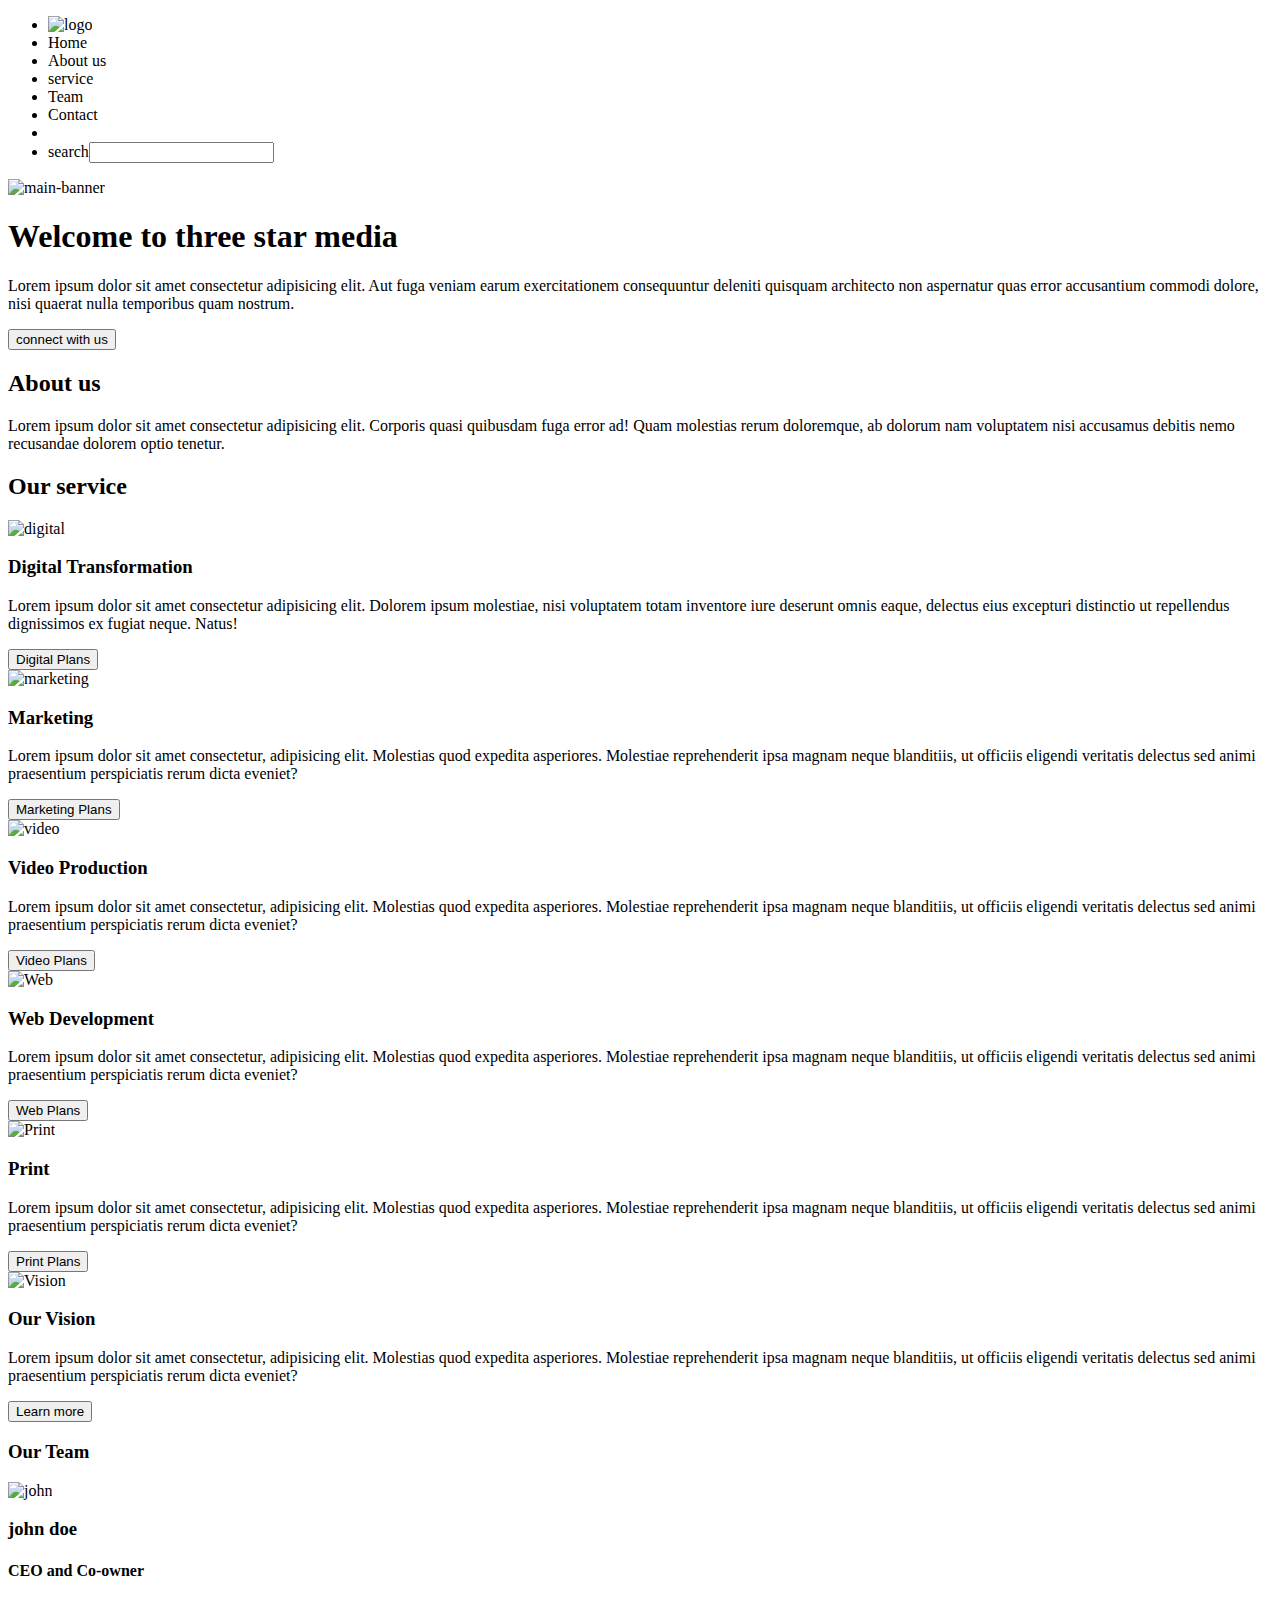
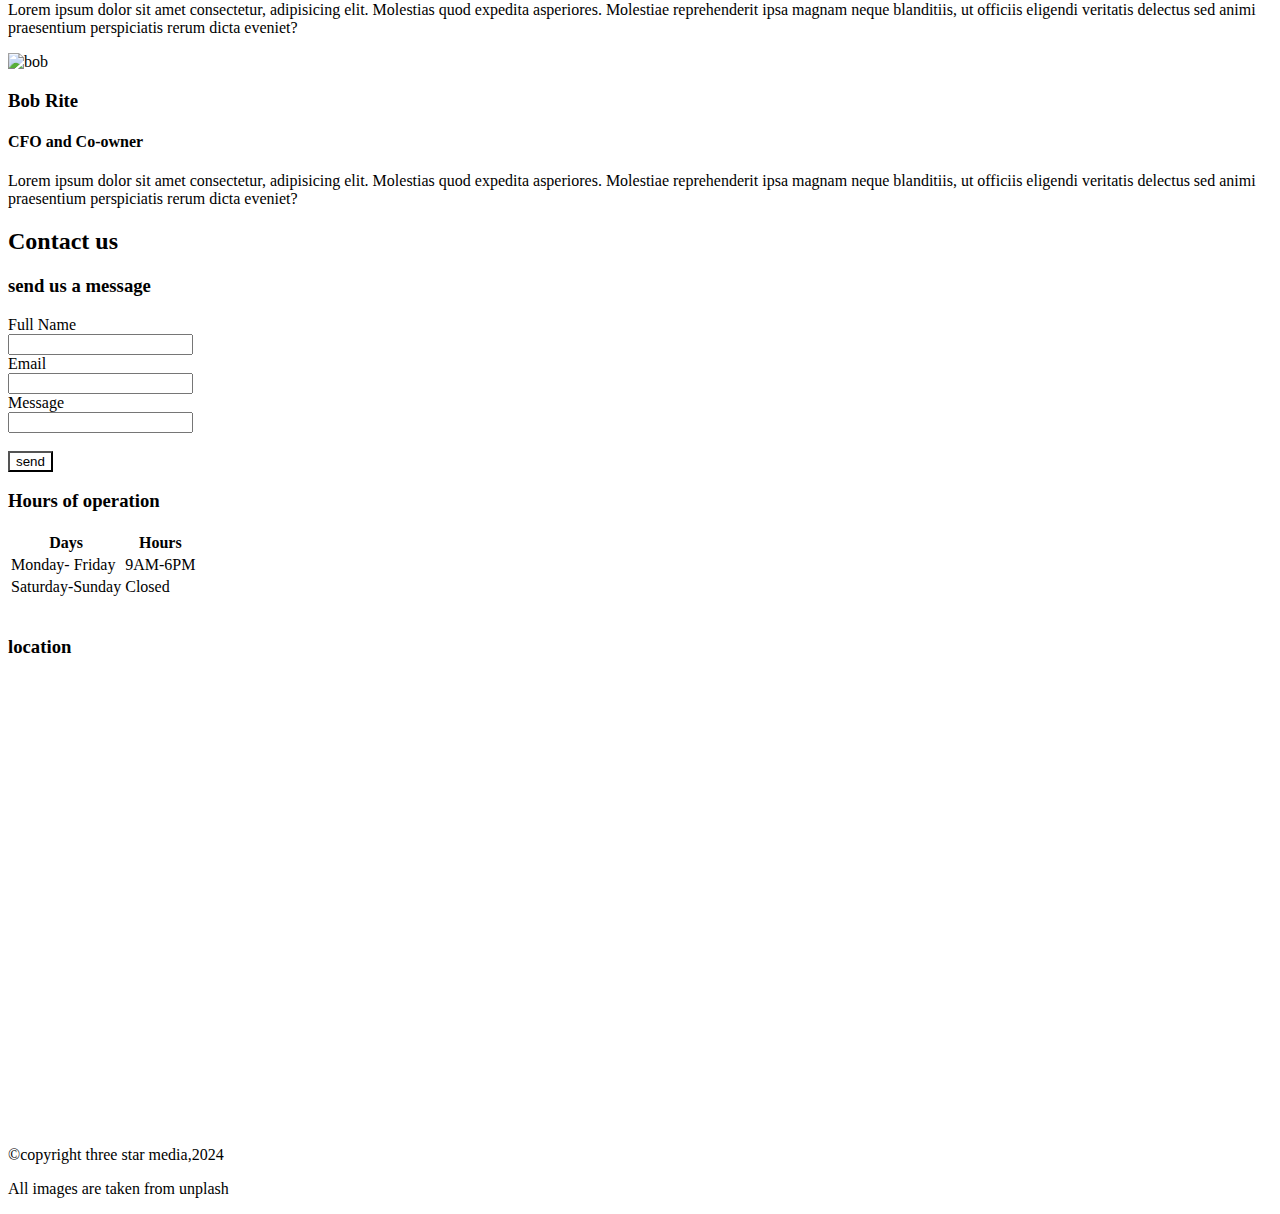
==== final-project/index.html @ bf420caa "rename folder" ====
<!DOCTYPE html>
<html lang="en">
<head>
    <meta charset="UTF-8">
    <meta name="viewport" content="width=device-width, initial-scale=1.0">
    <title>Final project</title>
    <link rel="stylesheet" href="css/main.css">
</head>
<body>
    <nav>
        <ul>
            <li><img src="images/logo.png" alt="logo"></li>
            <li>Home</li>
            <li>About us</li>
            <li>service</li>
            <li>Team</li>
            <li>Contact<li>
            <li><form><div><label for="search">search</label><input type="text" id="search" name="search"><br></div></form><i class="fa-solid fa-magnifying-glass"></i></li>    
        </ul>
    </nav>
    <img src="images/main-banner.jpg" alt="main-banner">
    <header>
        <h1>Welcome to three star media</h1>
        <p>Lorem ipsum dolor sit amet consectetur adipisicing elit. 
            Aut fuga veniam earum exercitationem consequuntur deleniti quisquam architecto non aspernatur quas error accusantium commodi dolore, nisi quaerat nulla temporibus quam nostrum.</p>
            <button type="button">connect with us</button>

            </header>
            <h2>About us</h2>
            <p>Lorem ipsum dolor sit amet consectetur adipisicing elit. Corporis quasi quibusdam fuga error ad! Quam molestias rerum doloremque,
                 ab dolorum nam voluptatem nisi accusamus debitis nemo recusandae dolorem optio tenetur.</p>

                 <h2>Our service</h2>
                <div class="wrapper">
                    <img src="images/digital.jpg" alt="digital">
            <h3>Digital Transformation</h3>
               <p>Lorem ipsum dolor sit amet consectetur adipisicing elit. Dolorem ipsum molestiae, nisi voluptatem totam inventore iure deserunt omnis eaque, 
                delectus eius excepturi distinctio ut repellendus dignissimos ex fugiat neque. Natus!</p>  
                <button type="button">Digital Plans</button>
                </div>

        <div class="wrapper">
                <img src="images/marketing.jpg" alt="marketing">
               <h3>Marketing</h3>
            <p>Lorem ipsum dolor sit amet consectetur, adipisicing elit. Molestias quod expedita asperiores. Molestiae reprehenderit ipsa magnam neque blanditiis, 
                ut officiis eligendi veritatis delectus sed animi praesentium perspiciatis rerum dicta eveniet?</p>
                <button type="button">Marketing Plans</button>
        </div>

                <div class="wrapper">
                    <img src="images/video.jpg" alt="video">
                   <h3>Video Production</h3>
                <p>Lorem ipsum dolor sit amet consectetur, adipisicing elit. Molestias quod expedita asperiores. Molestiae reprehenderit ipsa magnam neque blanditiis, 
                    ut officiis eligendi veritatis delectus sed animi praesentium perspiciatis rerum dicta eveniet?</p>
                    <button type="button">Video Plans</button>
                </div>

                    <div class="wrapper">
                        <img src="images/web.jpg" alt="Web">
                       <h3>Web Development</h3>
                    <p>Lorem ipsum dolor sit amet consectetur, adipisicing elit. Molestias quod expedita asperiores. Molestiae reprehenderit ipsa magnam neque blanditiis, 
                        ut officiis eligendi veritatis delectus sed animi praesentium perspiciatis rerum dicta eveniet?</p>
                        <button type="button">Web Plans</button>
                    </div>



             <div class="wrapper">
              <img src="images/print.jpg" alt="Print">
                           <h3>Print</h3>
                        <p>Lorem ipsum dolor sit amet consectetur, adipisicing elit. Molestias quod expedita asperiores. Molestiae reprehenderit ipsa magnam neque blanditiis, 
                            ut officiis eligendi veritatis delectus sed animi praesentium perspiciatis rerum dicta eveniet?</p>
                            <button type="button">Print Plans</button>
             </div>

              <div class="wrapper">
                <img src="images/vision.jpg" alt="Vision">
                     <h3>Our Vision</h3>
                    <p>Lorem ipsum dolor sit amet consectetur, adipisicing elit. Molestias quod expedita asperiores. Molestiae reprehenderit ipsa magnam neque blanditiis, 
                    ut officiis eligendi veritatis delectus sed animi praesentium perspiciatis rerum dicta eveniet?</p>
                    <button type="button">Learn more</button>
              </div>

                    <div class="wrapper">
                        <h3>Our Team</h3>
                    </div>
                        <img src="images/john.jpg" alt="john">
                             <h3>john doe</h3>
                             <h4>CEO and Co-owner</h4>
                            <p>Lorem ipsum dolor sit amet consectetur, adipisicing elit. Molestias quod expedita asperiores. Molestiae reprehenderit ipsa magnam neque blanditiis, 
                            ut officiis eligendi veritatis delectus sed animi praesentium perspiciatis rerum dicta eveniet?</p>
        
                            <div class="wrapper">
                                <img src="images/bob.jpg" alt="bob">
                                     <h3>Bob Rite</h3>
                                     <h4>CFO and Co-owner</h4>
                                    <p>Lorem ipsum dolor sit amet consectetur, adipisicing elit. Molestias quod expedita asperiores. Molestiae reprehenderit ipsa magnam neque blanditiis, 
                                    ut officiis eligendi veritatis delectus sed animi praesentium perspiciatis rerum dicta eveniet?</p>
                            </div>
                            <main>
                                <section>

                                    <h2>Contact us</h2>
                                    <h3>send us a message</h3>
                                    <div class="wrapper">
                                        <form>
                                            <div>
                                                <label for="name">Full Name</label>
                                                <br>
                                                <input type="text" id="name" name="yourname">
                                            </div>
                                            <div>
                                                <label for="email">Email</label>
                                                <br>
                                                <input type="text" id="email" name="email">
                                            </div>
                                            <div>
                                                <label for="message">Message</label>
                                                <br>
                                                <input type="text" id="message" name="message">
                                            </div>
                                            <br>
                                            <div class="button">
                                                <button class="send button" style="background-color: transparent;">send</button>
                                            </div>
                                        </form>
                                    </div>
                                    <h3>Hours of operation</h3>
                                    <div class="wrapper">
                                        <table class="tables">
                                            <tr class="new">
                                                <th>Days</th>
                                                <th>Hours</th>
                                            </tr>
                                            <tr class="old">
                                                <td>Monday- Friday</td>
                                                <td>9AM-6PM</td>
                                            </tr>
                                            <tr class="gold">
                                                <td>Saturday-Sunday</td>
                                                <td>Closed</td>
                                            </tr>
                                        </table>
                                    </div>
                                    <br>
                                    <h3>location</h3>
                                    <iframe src="https://www.google.com/maps/embed?pb=!1m18!1m12!1m3!1d16995.763044579322!2d-75.77618993224837!3d45.34863589771853!2m3!1f0!2f0!3f0!3m2!1i1024!2i768!4f13.1!3m3!1m2!1s0x4cce0718cc4a6ad7%3A0xc6cc467725843e2b!2sAlgonquin%20College%20-%20Ottawa%20Campus!5e0!3m2!1sen!2sca!4v1712256938266!5m2!1sen!2sca" width="600" height="450" style="border:0;" allowfullscreen="" loading="lazy" referrerpolicy="no-referrer-when-downgrade"></iframe>
                                </section>
                            </main>
                            <footer>
                                <p>&copy;copyright three star media,2024</p>
                                <p>All images are taken from unplash</p>
                            </footer>               
</body>
</html>
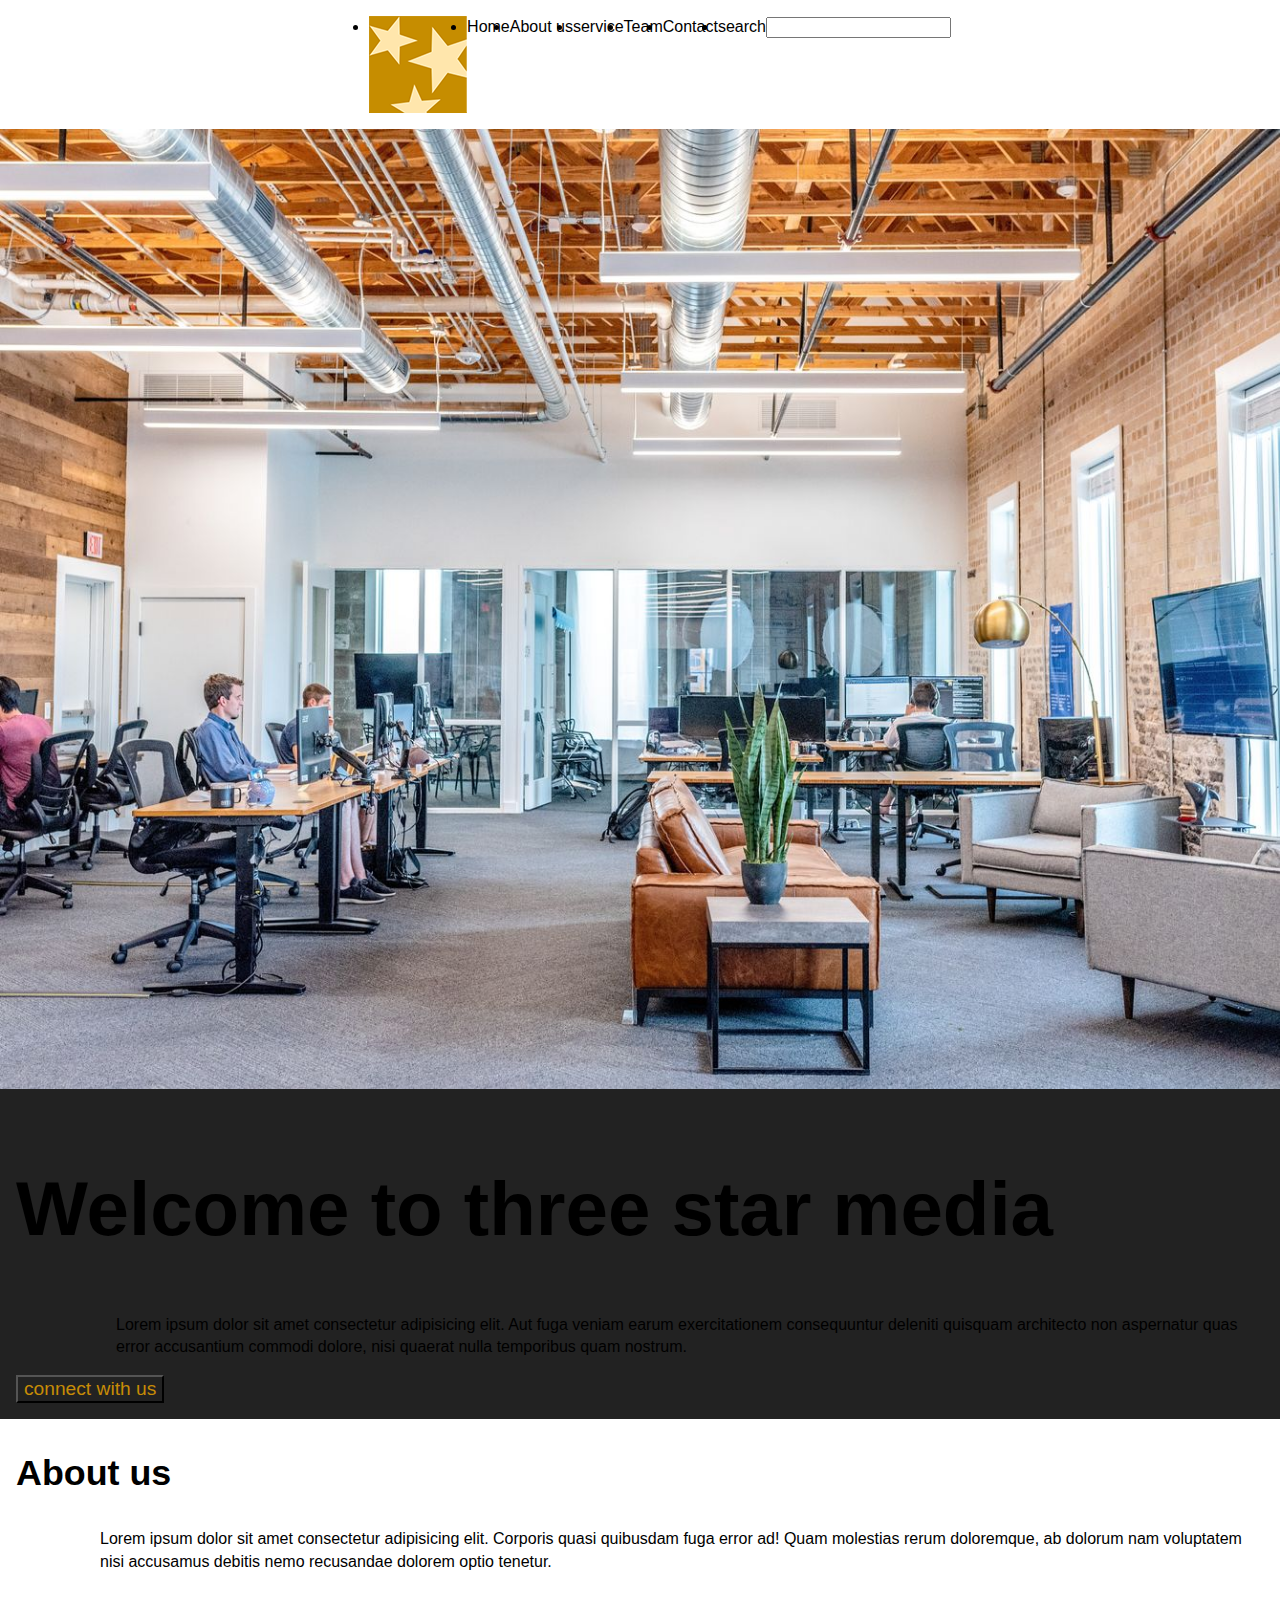
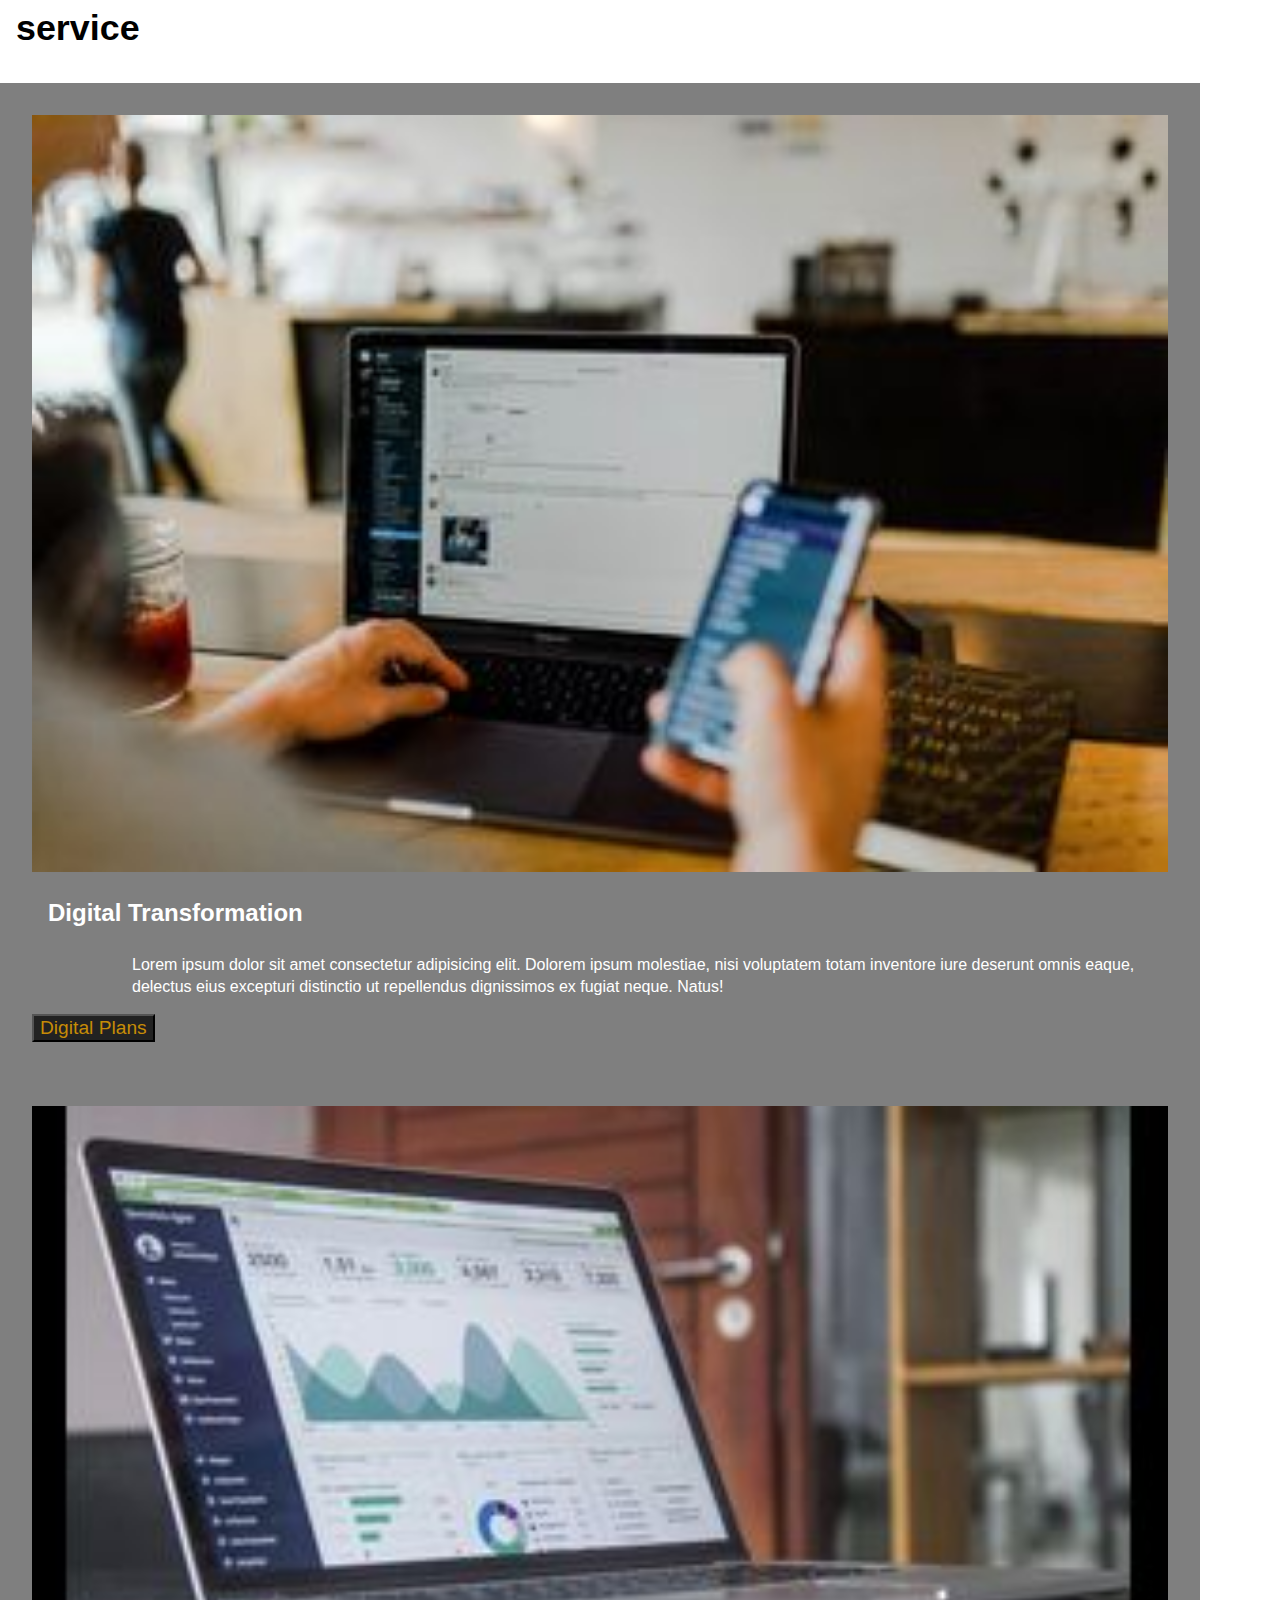
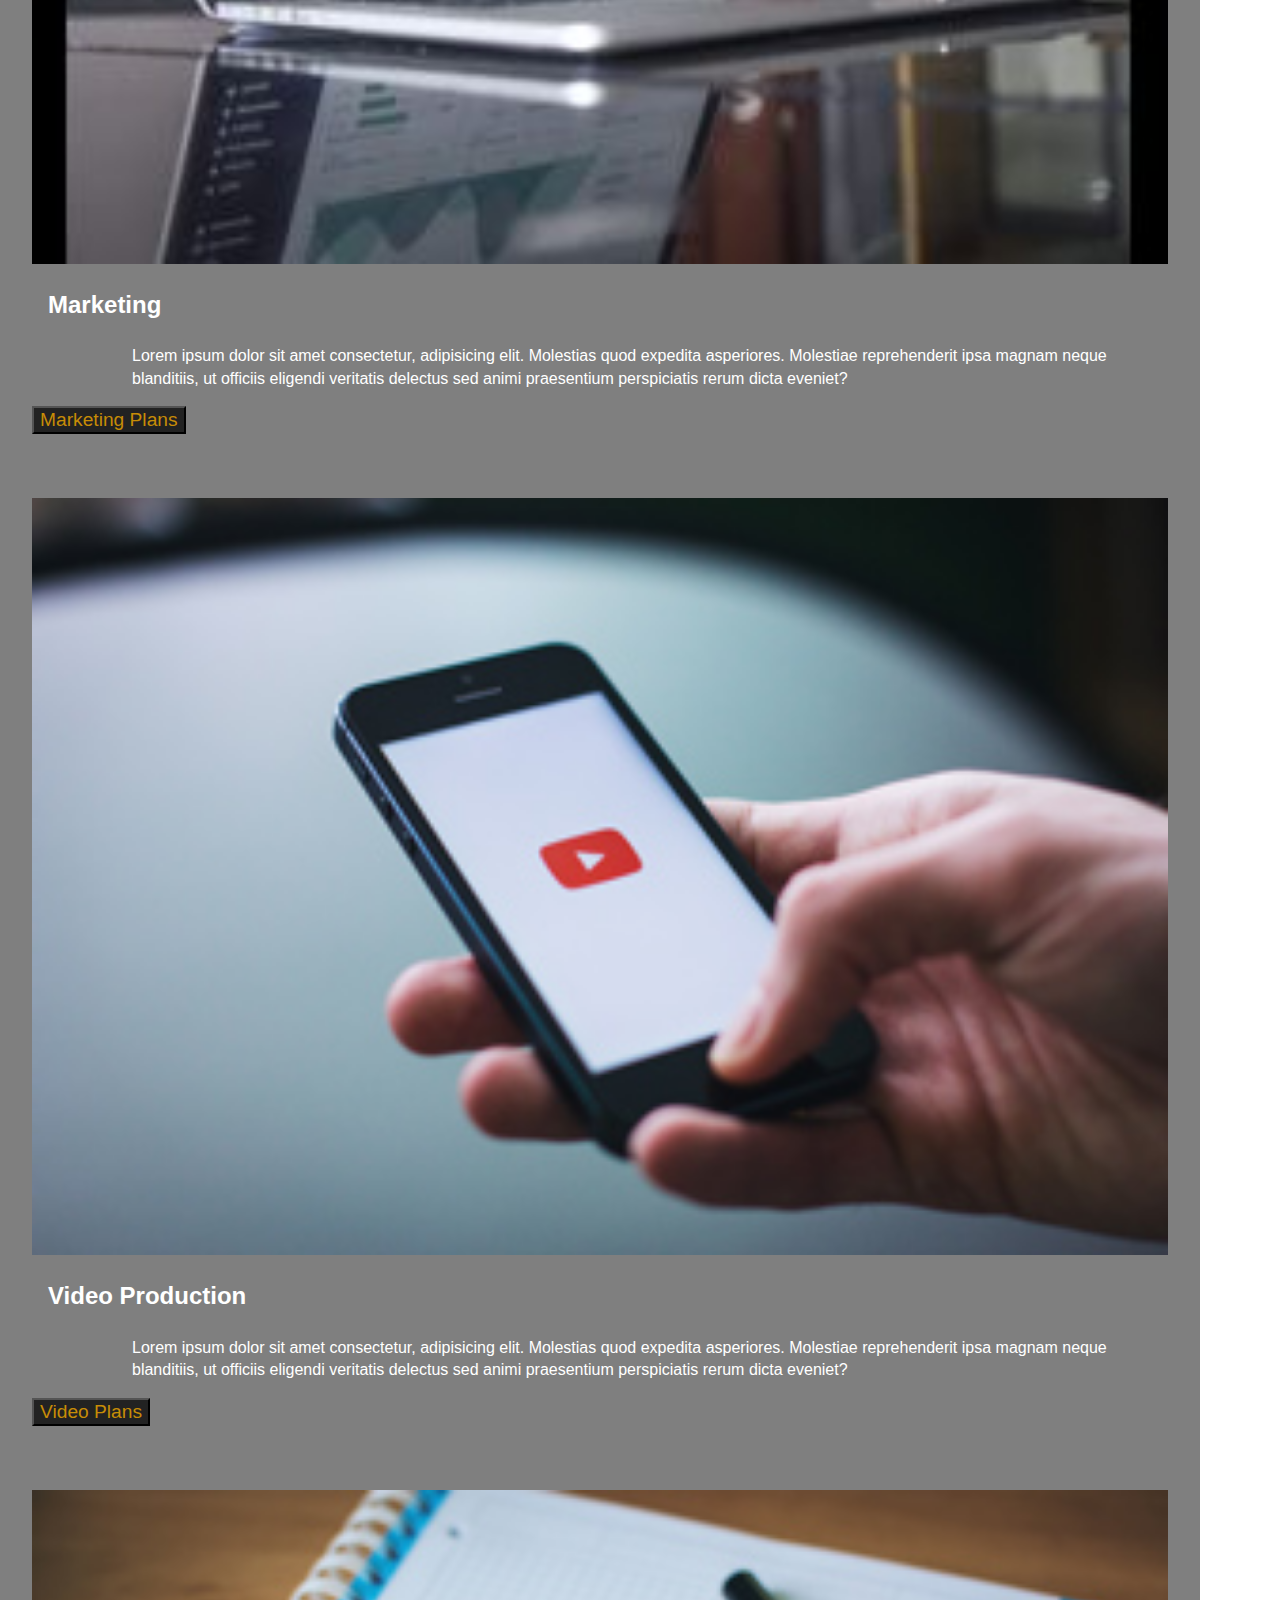
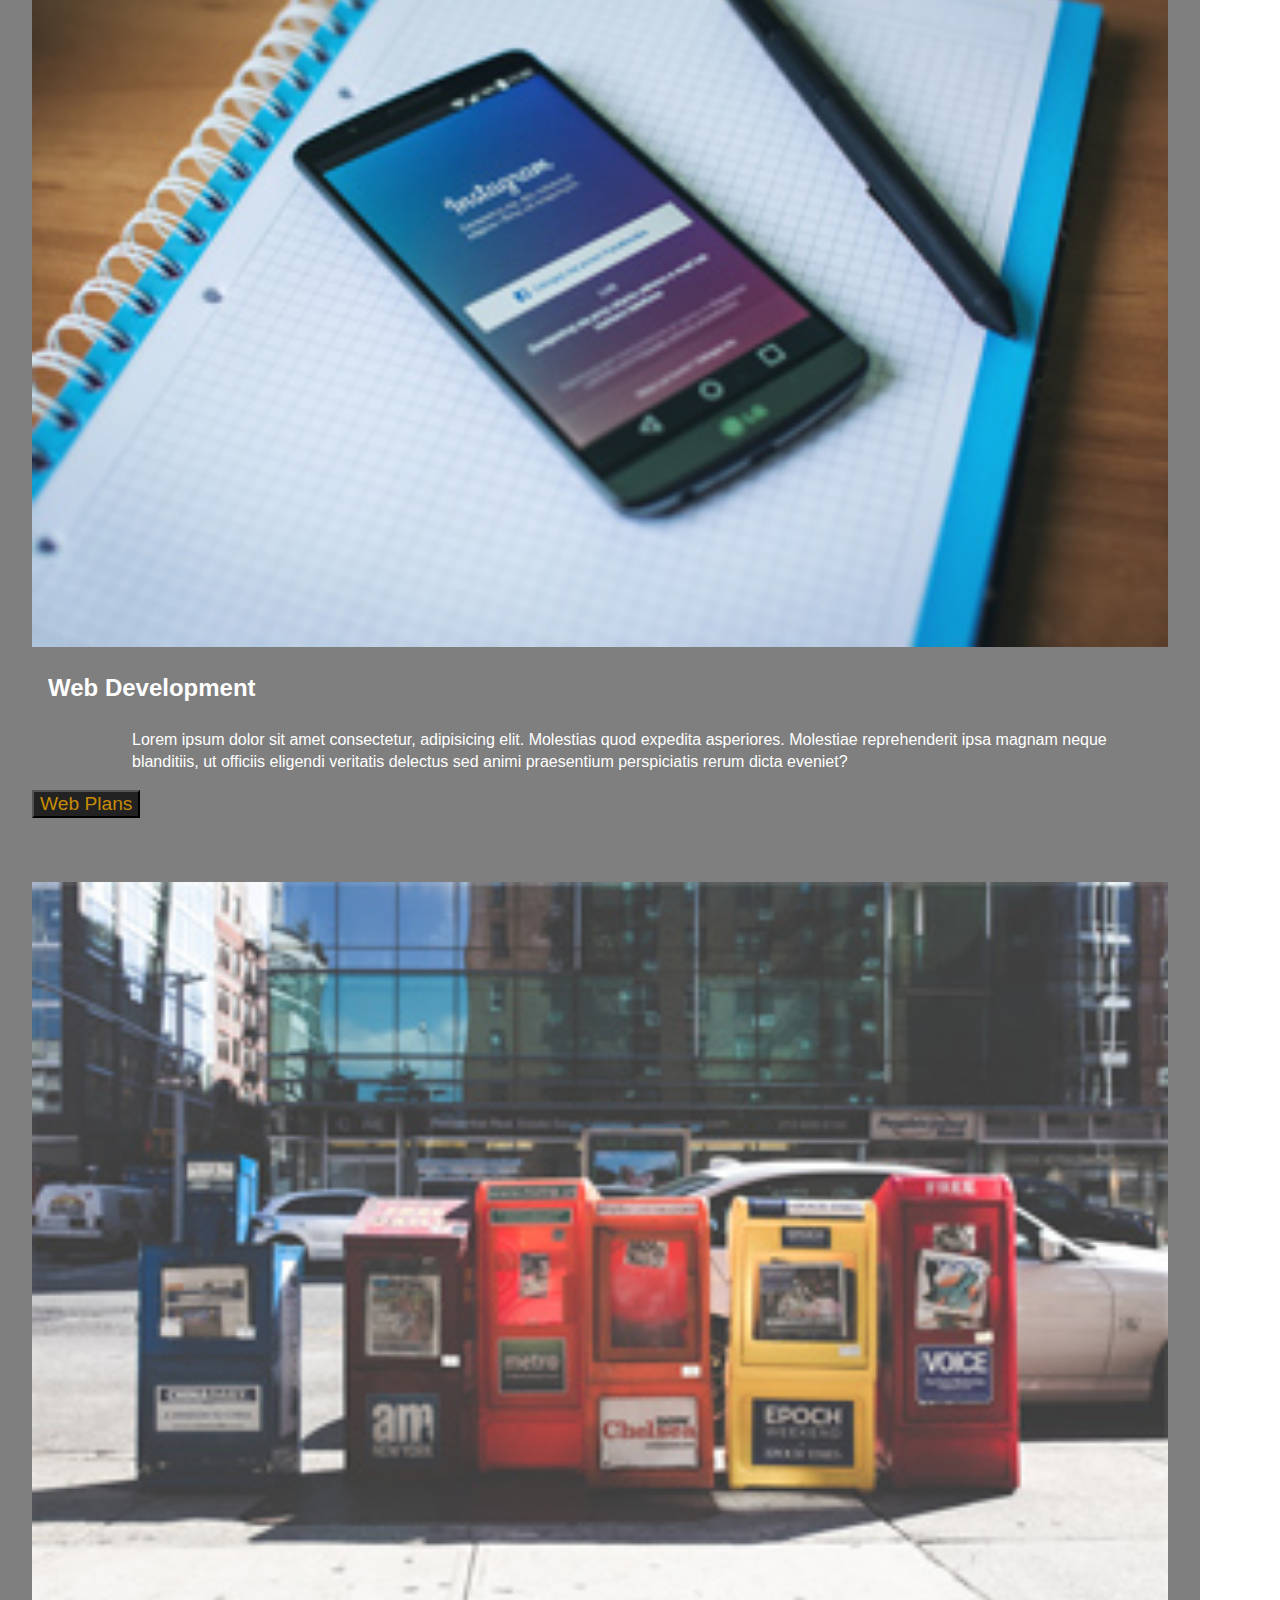
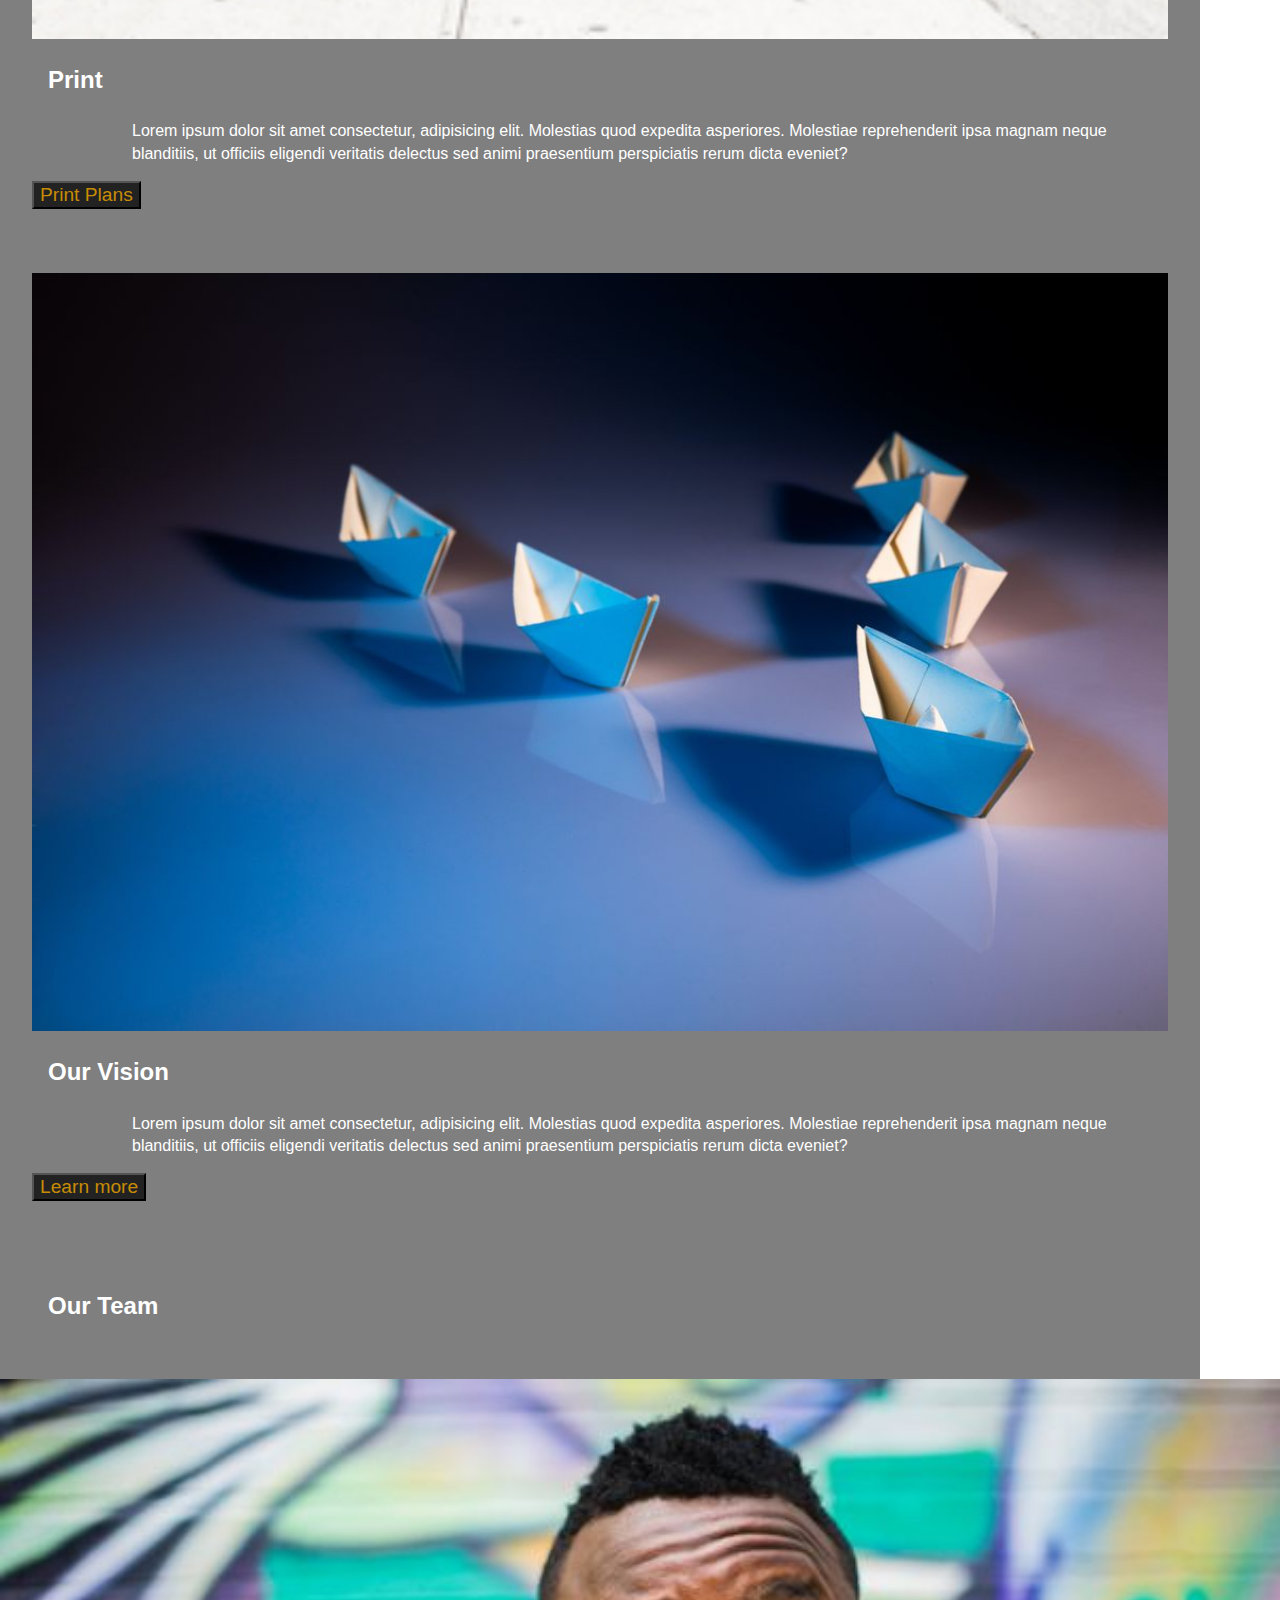
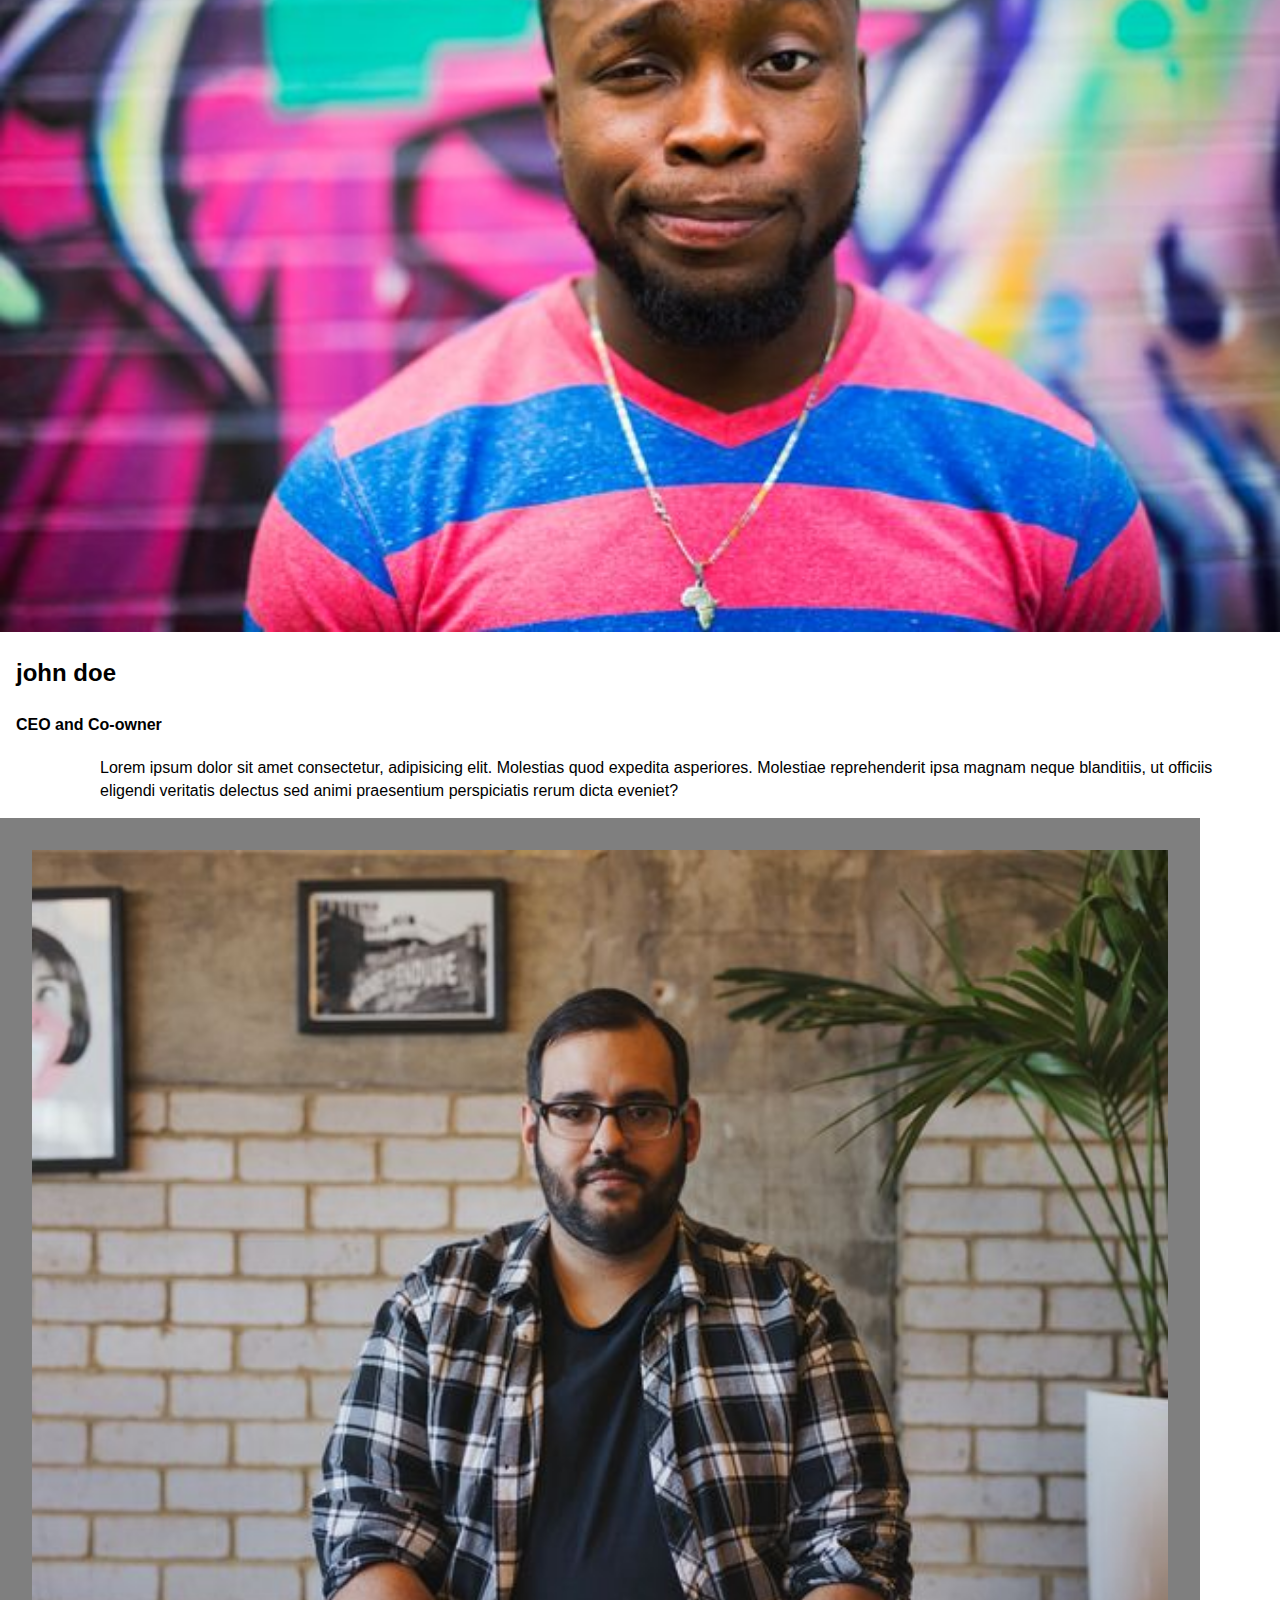
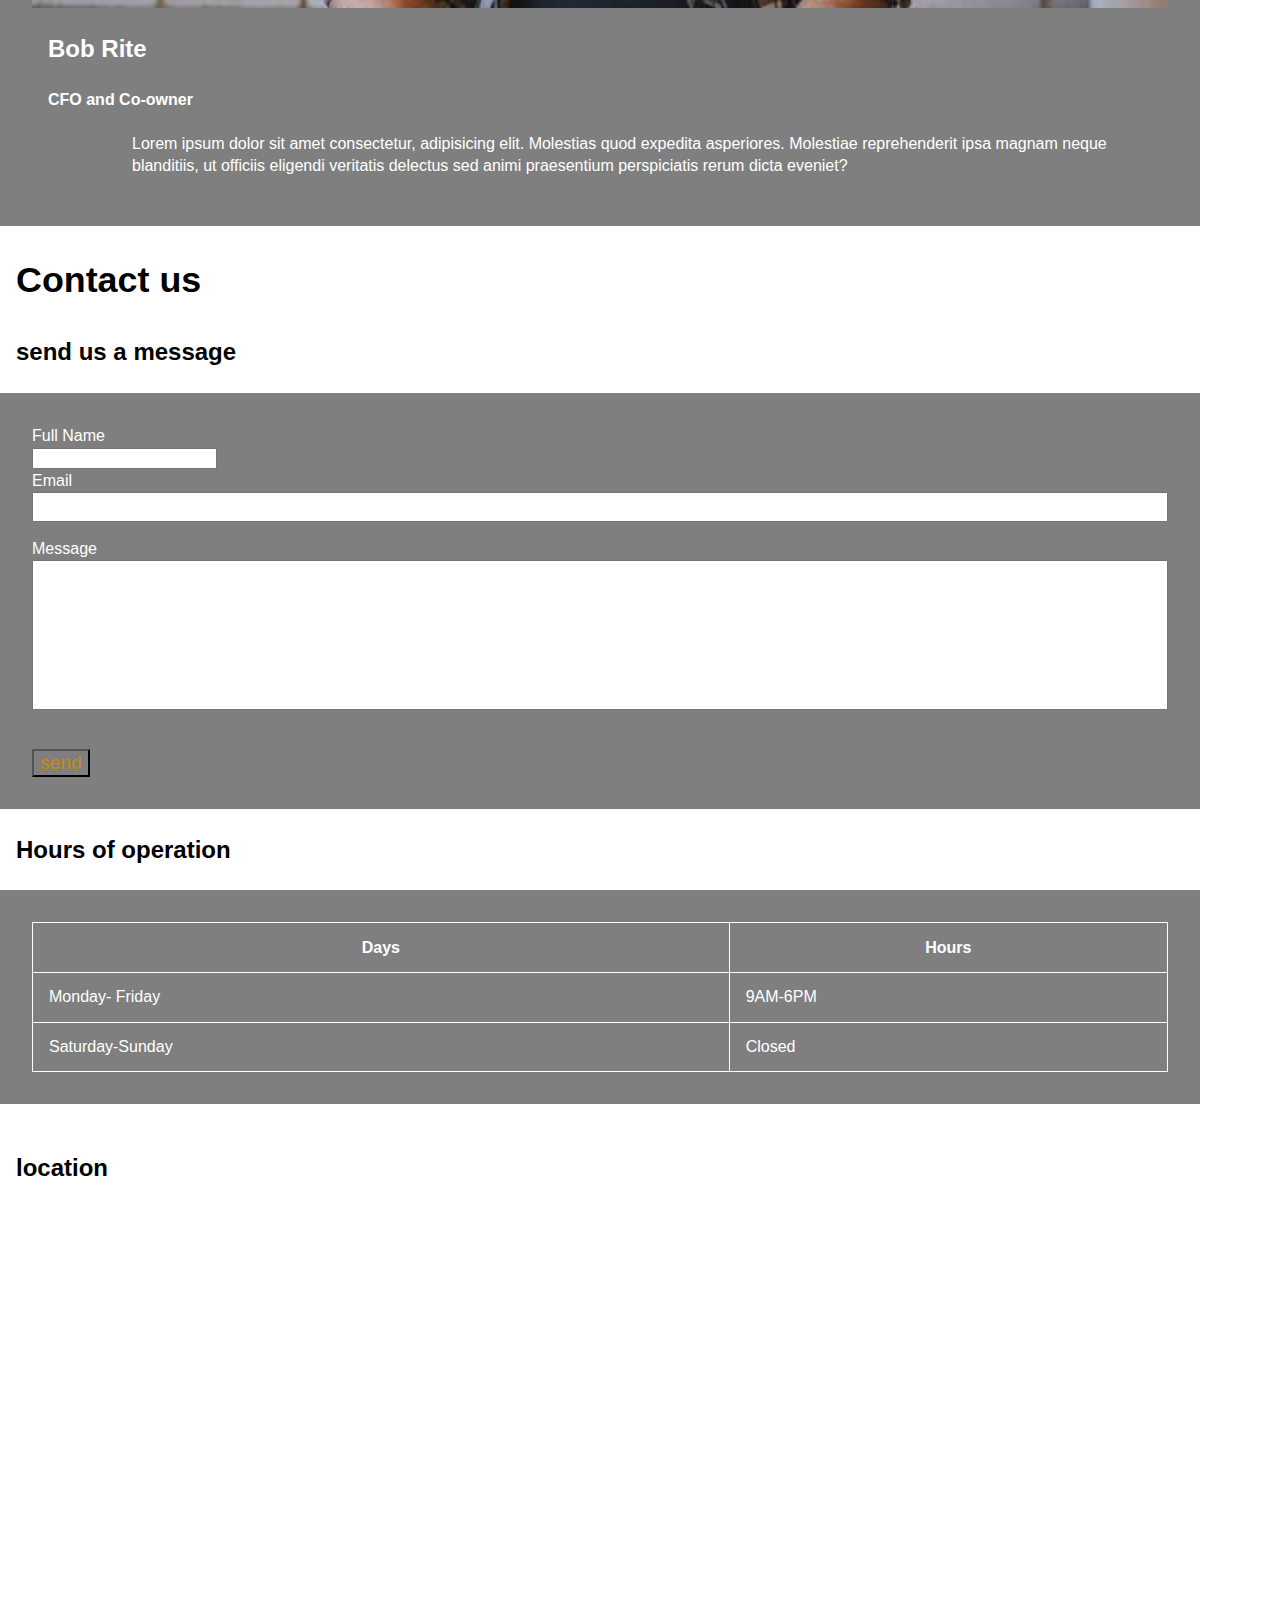
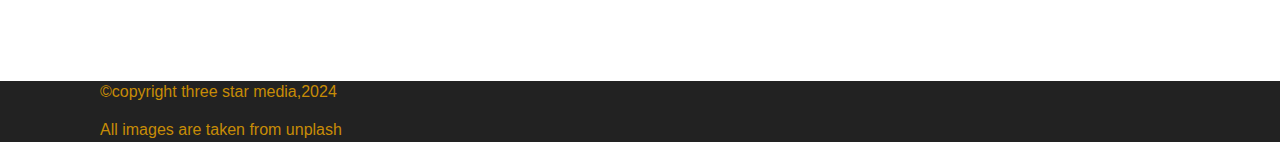
==== commit 84f3bb15: "final css" ====
--- a/final-project/index.html
+++ b/final-project/index.html
@@ -30,7 +30,7 @@
             <p>Lorem ipsum dolor sit amet consectetur adipisicing elit. Corporis quasi quibusdam fuga error ad! Quam molestias rerum doloremque,
                  ab dolorum nam voluptatem nisi accusamus debitis nemo recusandae dolorem optio tenetur.</p>
 
-                 <h2>Our service</h2>
+                 <h2>service</h2>
                 <div class="wrapper">
                     <img src="images/digital.jpg" alt="digital">
             <h3>Digital Transformation</h3>
--- a/final-project/css/main.css
+++ b/final-project/css/main.css
@@ -0,0 +1,450 @@
+* {
+    box-sizing: border-box;
+}
+
+body {
+    font-family: 'Open Sans',sans-serif;
+    line-height: 1.4;
+    margin: 0;
+    background-color: white;
+}
+
+/* size of heading */ 
+h1 {
+    font-size: 4.768rem;
+    font-weight: 700;
+}
+
+h2 {
+    font-size: 2.241rem;
+    font-weight: 700;
+    margin-left: 1rem;
+}
+
+h3 {
+    font-size: 1.5rem;
+    font-weight: 700;
+    margin-left: 1rem;
+}
+
+h4 {
+    font-size: 1rem;
+    font-weight: 700;
+    margin-left: 1rem;
+}
+
+img {
+    width: 100%;
+    height: auto;
+    display: block;
+}
+
+.wrapper {
+    max-width: 1200px;
+    margin: 0%;
+}
+
+header {
+    background-color: #222;
+    padding: 1rem;
+}
+
+.logo {
+    display: flex;
+    align-items: start;
+    width: 6rem;
+    background-color: #c78c06;
+}
+
+/* main banner has diff color */
+.logo {
+    background-color: #c78c06;
+    text-align: center;
+    padding-bottom: 10px;
+    padding-top: 60px;
+}
+
+#logo {
+    text-decoration: none;
+    color: #222;
+    margin: 0% auto;
+}
+
+header nav a:link,
+header nav a:visited {
+    color: #c78c06;
+    text-decoration: none;
+    /* display: flex; */
+    text-align: center;
+    padding: 1rem 0;
+    width: 100%;
+}
+
+header nav ul {
+    padding: 0;
+    list-style: none;
+    text-align: center;
+}
+
+header form {
+    padding: 0;
+    list-style: none;
+    text-align: center;
+}
+
+.wrapper .about-us {
+    margin-top: 3rem;
+    background-color: #ffe6ac;
+}
+
+/* put background image */
+#main-banner {
+    background-image: url(../images/main-banner.jpg);
+    padding: 6rem o;
+    background-position: center;
+    background-color: #222;
+    background-size: cover;
+}
+
+.wrapper {
+    background-color: rgba(0, 0, 0, .5);
+    color:white;
+    padding: 2em;
+}
+
+.wrapper-main-banner a:link,
+.wrapper-main-banner a:visited {
+    padding: 8em 1em;
+    display: inline-block;
+    background-color: #c78c06;
+    color: black;
+    text-decoration: none;
+    margin-top: 1em;
+    display: inline-flex;
+    align-items: center;
+    padding: 2rem;
+    font-size: 1.5rem;
+}
+
+#vision {
+    background-image: url(../images/vision.jpg);
+    color: white;
+    padding: 6rem 0;
+    background-color: #222;
+    background-size: cover;
+    background-position: center;
+}
+
+.wrapper .service-grid article {
+    margin: 1rem;
+    gap: 1rem;
+}
+
+.wrapper-about-grid {
+    background-color: #ffe6ac;
+    color: black;
+    gap: 1rem;
+}
+
+.wrapper .service-grid .digital {
+    background-color: #ffe6ac;
+    color: black;
+    gap: 1rem;
+}
+
+.wrapper .service-grid .marketing {
+    background-color: #ffe6ac;
+    color: black;
+    gap: 1rem;
+}
+
+.wrapper .service-grid .video {
+    background-color: #ffe6ac;
+    color: black;
+    gap: 1rem;
+}
+
+.wrapper .service-grid .webdevelopment {
+    background-color: #ffe6ac;
+    color: black;
+    gap: 1rem;
+}
+
+.wrapper .service-grid .print {
+    background-color: #ffe6ac;
+    color: black;
+    gap: 1rem;
+}
+
+.service-grid a:link,
+.service-grid a:visited {
+    padding: 8em 1em;
+    background-color: #222;
+    color: #fff;
+    text-decoration: none;
+    margin-top: 1em;
+    display: inline-flex;
+    align-items: center;
+    padding: 2rem;
+    margin-bottom: 1rem;
+    margin-left: 1rem;
+    font-size: 1.5rem;
+}
+
+.wrapper-team .bob {
+    background-color: #ffe6ac;
+}
+
+hr {
+    border: solid 1px #c78c06;
+}
+
+.margin {
+    margin:1rem;
+}
+
+/* space between email, name and message */
+#email,
+ #fullname {
+    width: 100%;
+ }
+
+ #message {
+    height: 100px;
+    width: 100%;
+ }
+
+ button {
+    background-color: #222;
+    color: #c78c06;
+    font-size: 1.2rem;
+ }
+
+ /* text in the table should be in middle */
+ /* top section have differnt color */
+
+ table td,
+ table th {
+    border: 1px solid;
+ }
+
+ table {
+    width: 100%;
+    border-collapse: collapse;
+    height: 150px;
+    padding: 2rem;
+ }
+
+ .days {
+    background-color: #ffe6ac;
+    text-align: absolute;
+ }
+
+ td {
+    padding-left: 1rem;
+    vertical-align: middle;
+ }
+ th{
+    vertical-align: middle;
+ }
+
+ /* footer(splash is a link) */
+
+ footer {
+    background-color: #222;
+    color: #c78c06;
+ }
+ footer a {
+    color: #c78c06;
+ }
+
+ @media screen and (min-width:760px) {
+    .wrapper-logo {
+        align-items: center;
+        padding-left: 8rem;
+    }
+
+    .main-banner {
+        border-style: solid;
+        border-color: #c78c06;
+        text-decoration: none;
+        color: #222;
+        margin-left: 40px;
+        width: 100px;
+        padding-top: 10px;
+    }
+
+    nav ul {
+        display: flex;
+        flex-direction: row;
+        justify-content: center;
+    }
+
+    header nav ul li {
+        padding-bottom: 0;
+        padding-left: 4rem;
+        padding-right: 1rem;
+    }
+    .search-input {
+        margin-left: 40px;
+        width: 200px;
+    }
+    .logo {
+        width: 4rem;
+        margin-right: 0%;
+        margin-top: 0%;
+    }
+
+    .wrapper-welcome {
+        margin-left: 4em;
+        margin-right: 4em;
+    }
+    .wrapper-welcome p {
+        margin-left: 15px;
+    }
+    .wrapper-about-grid {
+        display: grid;
+        grid-template-columns: repeat(2, 1fr);
+    }
+    .about-us p {
+        margin-left: 15px;
+    }
+    .wrapper h2 {
+        padding-left: 60px;
+        margin-top: 1em;
+        font-size: 3rem;
+    } 
+    .service-grid p {
+        margin-left: 15px;
+    }
+    .service-grid {
+        display: grid;
+        grid-template-columns: repeat(6, 1fr);
+        grid-template-rows: 1fr;
+        padding-left: 4rem;
+        padding-right: 4rem;
+    }
+    #bt {
+        width: 90%;
+        text-align: center;
+    }
+    .digital {
+        grid-column: 1/4;
+    }
+    .marketing {
+        grid-column: 4/7;
+    }
+    .video {
+        grid-column: 1/3;
+    }
+    .webdevelopment {
+        grid-column: 3/5;
+    }
+    .print {
+        grid-column: 5/7;
+    }
+    .wrapper-vision h2,p {
+        width: 90%;
+        margin-left: 100px;
+    }
+    .wrapper-vision .btn {
+        padding-left: 4rem;
+    }
+    .john {
+        display: grid;
+        padding-left: 4rem;
+        padding-right: 4rem;
+        grid-template-columns: 1fr 1fr;
+    }
+    #john-text p {
+        text-align: start;
+        margin-left: 0%;
+    }
+    .bob {
+        display: grid;
+        padding-left: 4rem;
+        padding-right: 4rem;
+        grid-template-columns: 1fr 1fr;
+    }
+    #bob-text {
+        grid-row: 1;
+    }
+    #bob-text p {
+        text-align: start;
+        margin-left: 15px;
+    }
+    .wrapper-team {
+        padding-left: 4rem;
+        padding-right: 4rem;
+    }
+    .wrapper-team h2 {
+        padding-left: 2%;
+        margin-top: 1em;
+        font-size: 3rem;
+    }
+
+    .contact-grid {
+        display: grid;
+        grid-template-columns: repeat(4,1fr);
+        grid-template-rows: 1fr;
+        padding-left: 4rem;
+        padding-right: 4rem;
+    }
+
+    .contact1 {
+        margin-top: 50px;
+        margin-bottom: 50px;
+        padding-left: 4rem;
+    }
+    .messageh {
+        margin-left: 0%;
+        padding-bottom: 1rem;
+    }
+    .contact-1 {
+        grid-column: 1/3;
+        margin-left: 2rem;
+        margin-right: 2rem;
+    }
+    .contact-2 {
+        grid-row: 2/2;
+        grid-column: 1/5;
+        padding-bottom: 0;
+    }
+    .contact-3 {
+        grid-column: 3/5;
+    }
+    #email, #fullname {
+        width: 100%;
+        height: 30px;
+    }
+    #message {
+        height: 150px;
+        width: 100%;
+    }
+    #email, #fullname, #message {
+        margin-bottom: 1rem;
+    }
+
+    /* increase hieght of footer */ 
+    footer {
+        margin-top: 15px;
+    }
+    footer .wrapper {
+        height: 100px;
+        padding-bottom: 10px;
+        padding-top: 15px;
+    }
+    footer .wrapper {
+        height: 100px;
+        padding-bottom: 10px;
+        padding-top: 15px;
+    }
+    footer .wrapper p {
+        margin-bottom: 15px;
+    }
+    footer a {
+        color: #c78c06;
+    }
+
+    
+ }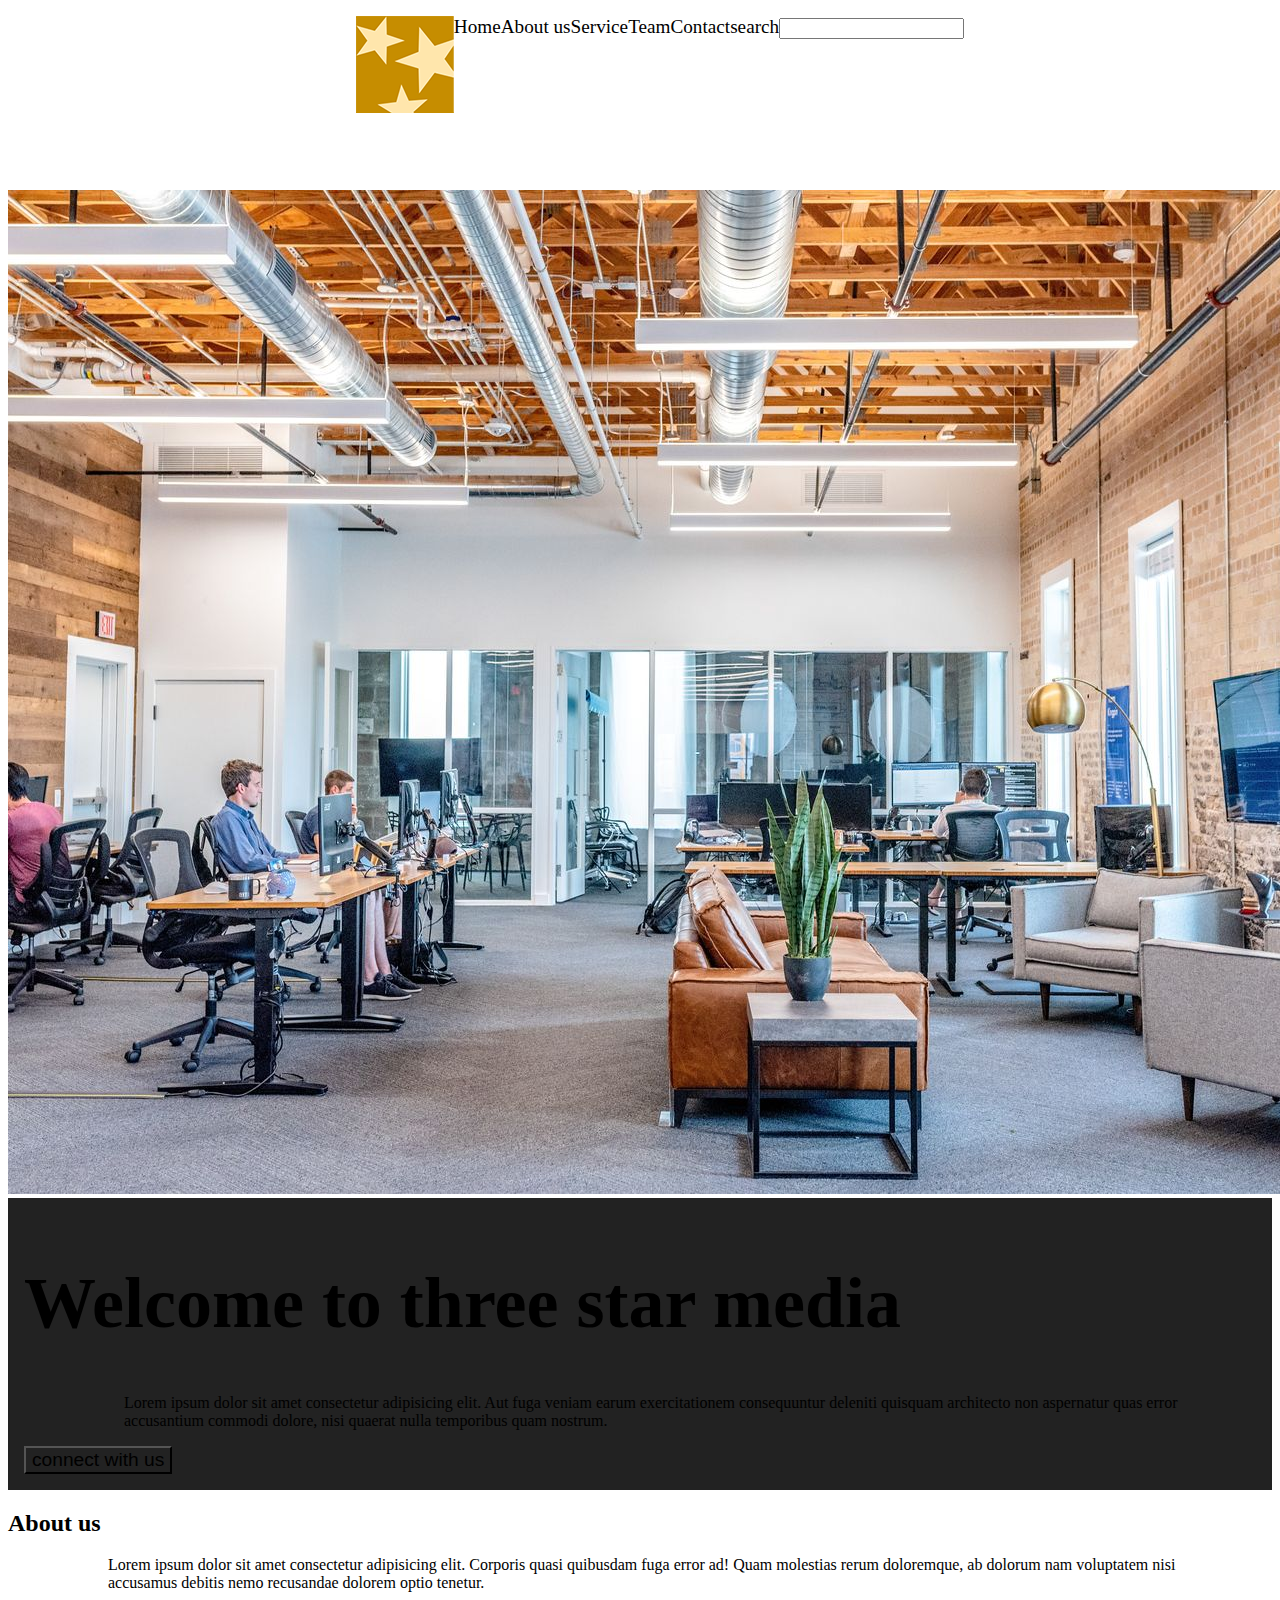
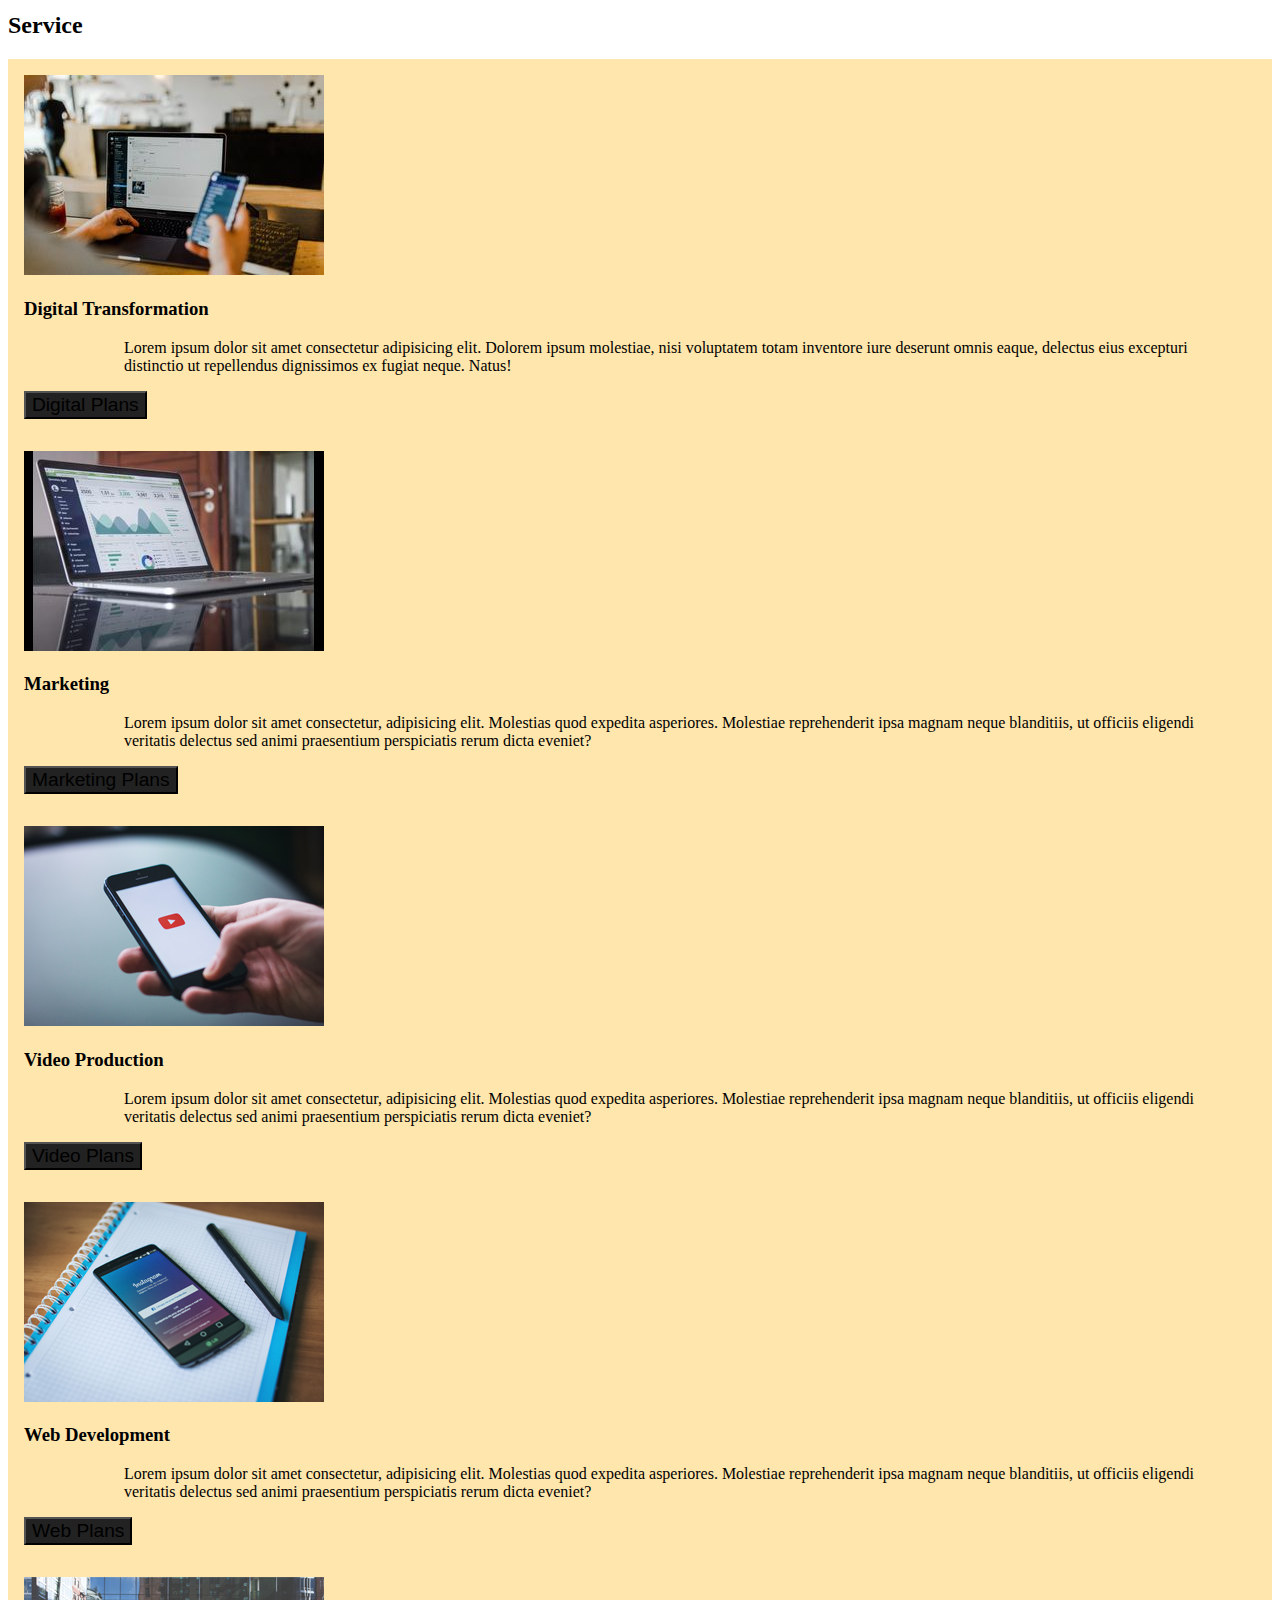
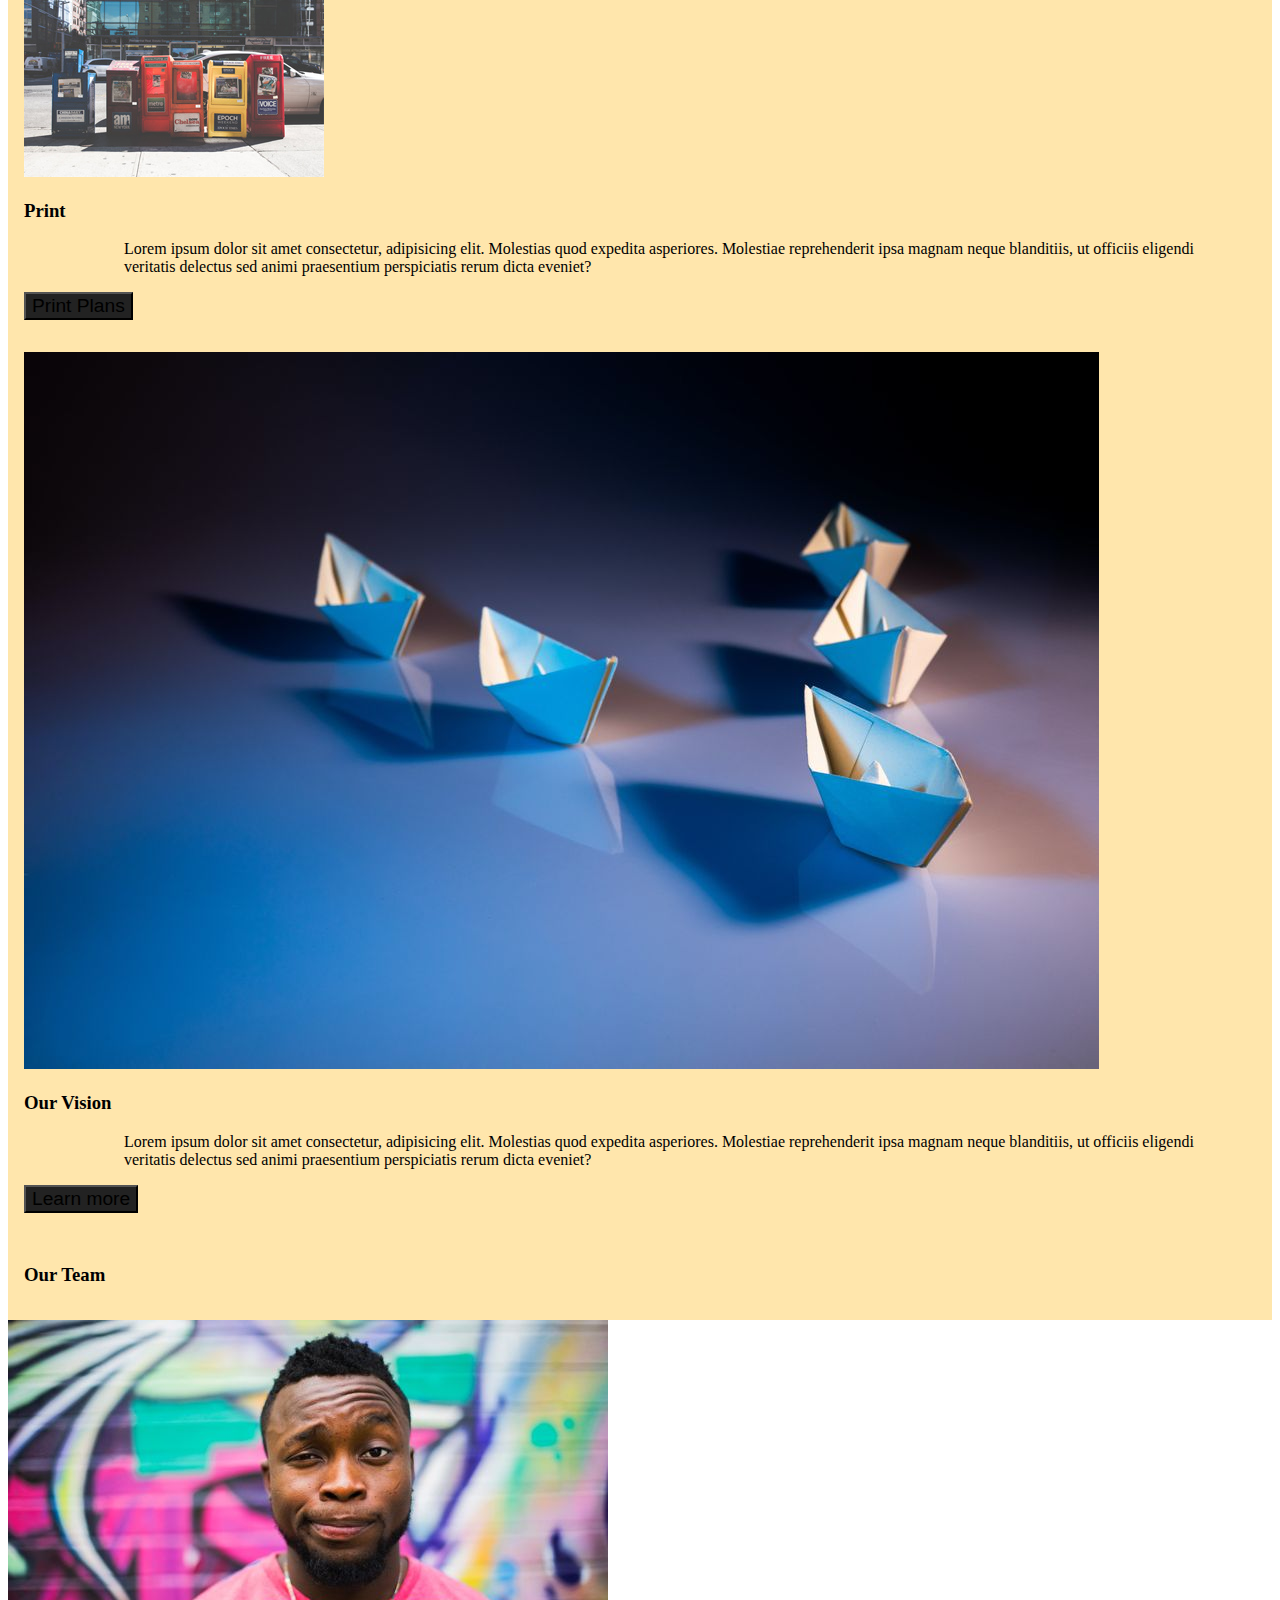
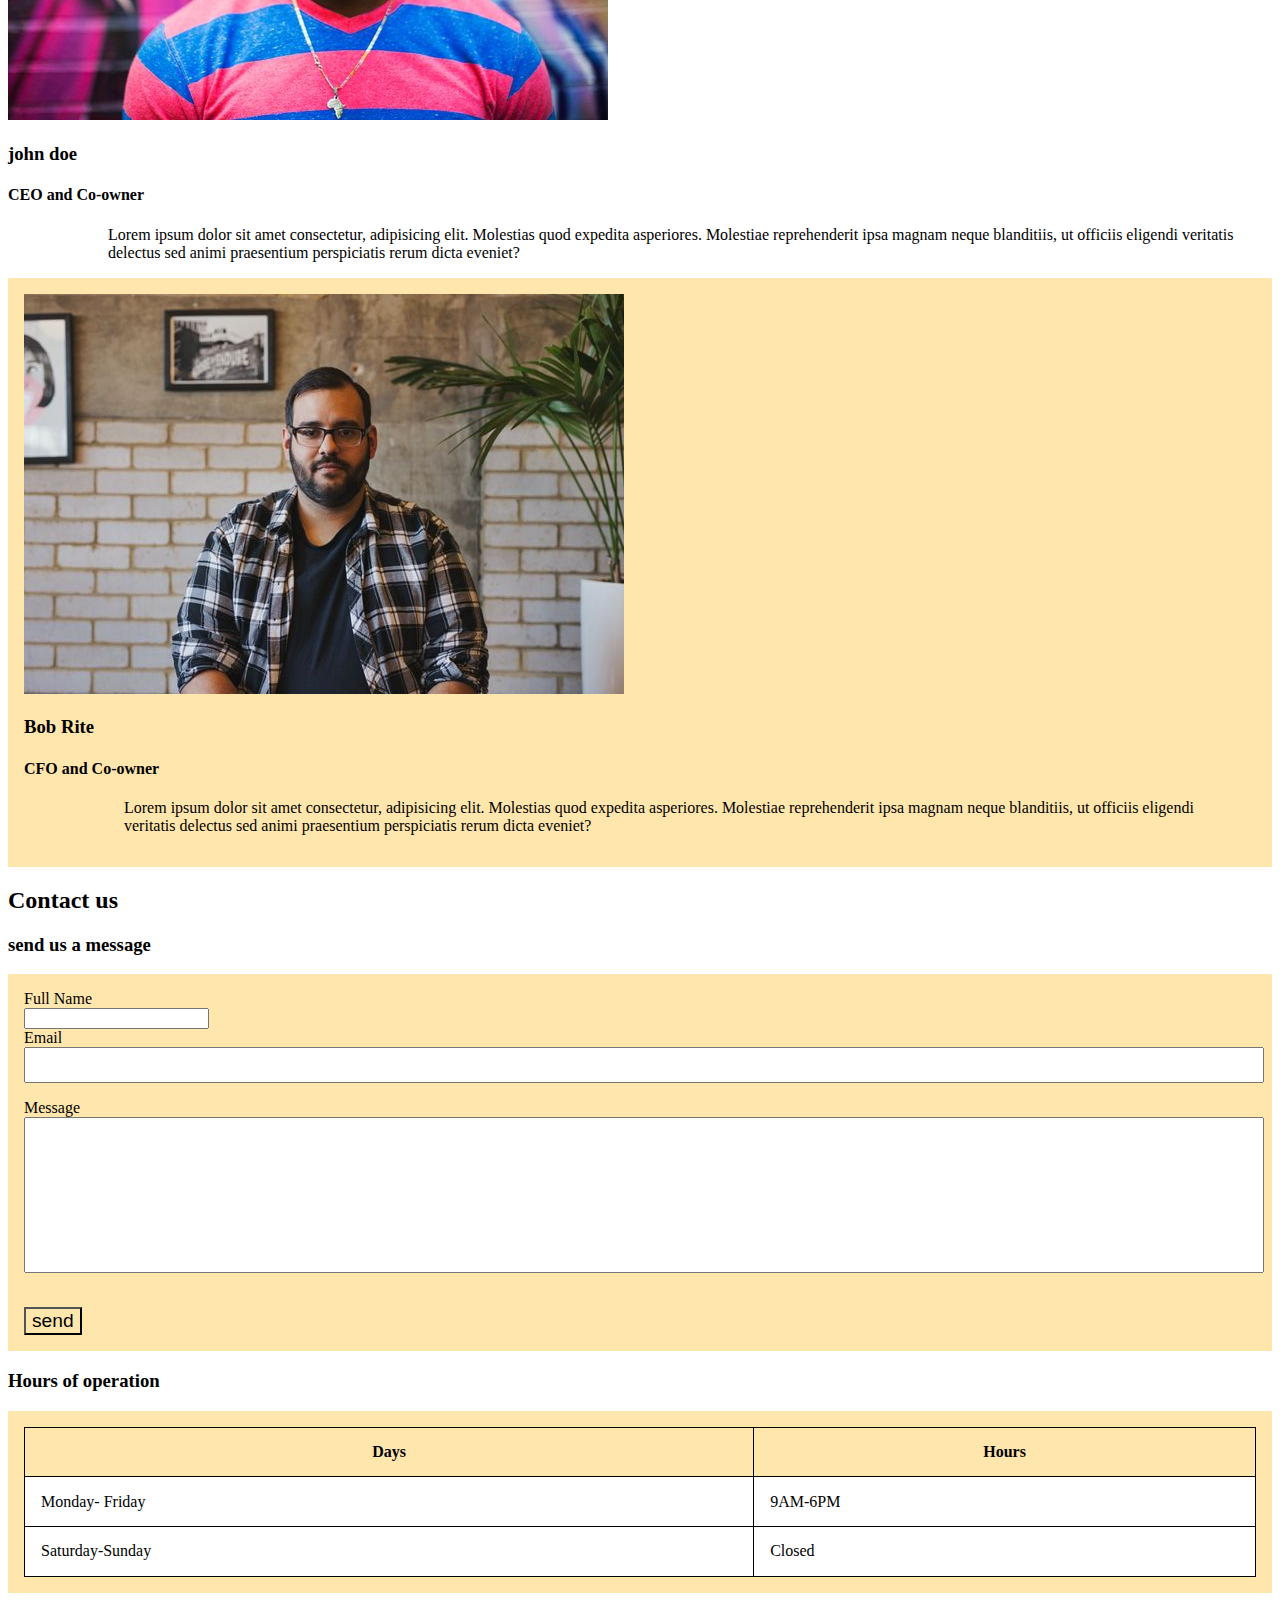
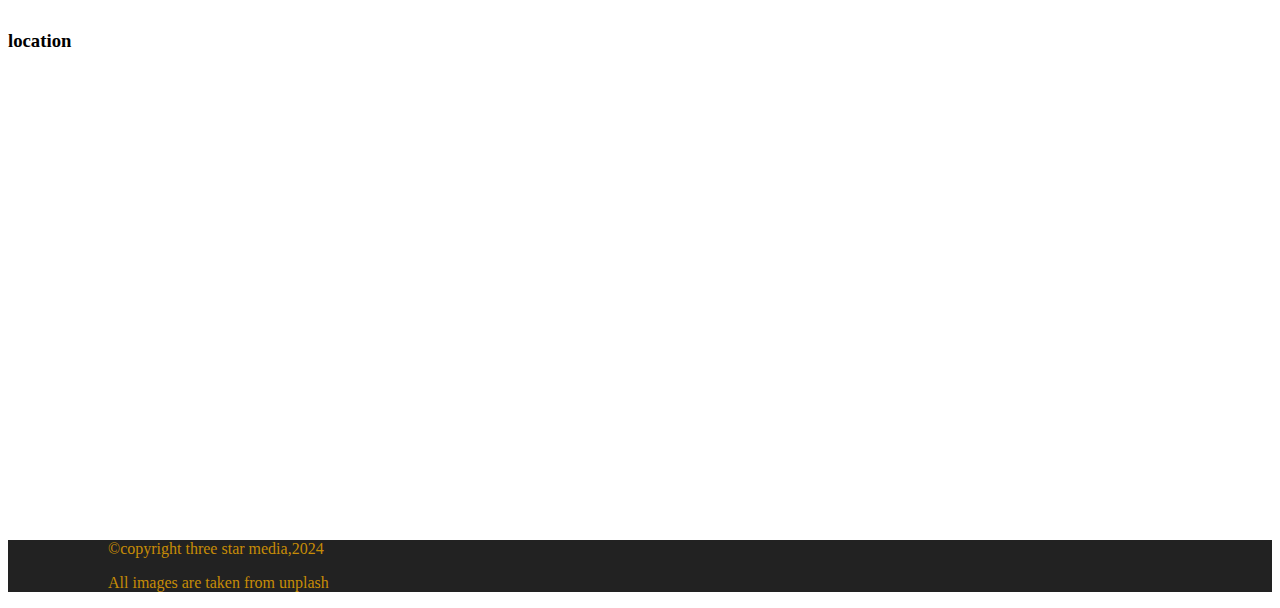
==== commit 67357eab: "finalising" ====
--- a/final-project/index.html
+++ b/final-project/index.html
@@ -12,13 +12,13 @@
             <li><img src="images/logo.png" alt="logo"></li>
             <li>Home</li>
             <li>About us</li>
-            <li>service</li>
+            <li>Service</li>
             <li>Team</li>
             <li>Contact<li>
             <li><form><div><label for="search">search</label><input type="text" id="search" name="search"><br></div></form><i class="fa-solid fa-magnifying-glass"></i></li>    
         </ul>
     </nav>
-    <img src="images/main-banner.jpg" alt="main-banner">
+    <img src="images/main-banner.jpg" alt="Welcome">
     <header>
         <h1>Welcome to three star media</h1>
         <p>Lorem ipsum dolor sit amet consectetur adipisicing elit. 
@@ -30,7 +30,7 @@
             <p>Lorem ipsum dolor sit amet consectetur adipisicing elit. Corporis quasi quibusdam fuga error ad! Quam molestias rerum doloremque,
                  ab dolorum nam voluptatem nisi accusamus debitis nemo recusandae dolorem optio tenetur.</p>
 
-                 <h2>service</h2>
+                 <h2>Service</h2>
                 <div class="wrapper">
                     <img src="images/digital.jpg" alt="digital">
             <h3>Digital Transformation</h3>
--- a/final-project/css/main.css
+++ b/final-project/css/main.css
@@ -1,450 +1,459 @@
-* {
-    box-sizing: border-box;
+p{
+    font-family: "Sedan" serif;
+    font-weight: 450;
+    font-style: normal;
 }
 
-body {
-    font-family: 'Open Sans',sans-serif;
-    line-height: 1.4;
-    margin: 0;
+h1,h2,h3 {
+    font-family: "Nato Sans KR" sans-serif;
+    font-optical-sizing: auto;
+    font-weight: weight;
+    font-style: normal;
+}
+
+.map {
+    width: 650;
+  height: 400;
+     border: 0;
+}
+
+a {
+    text-decoration: none;
+    color: #c78c06;
+}
+
+   ul li {
+    display: flex;
+    flex-direction: row;
+    justify-content: center;
+    margin-bottom: 5%;
+    font-size: larger;
+ }
+
+   h1 {
+    font-size: 72px;
+ }
+
+   .connect {
+    width: 110px;
+ }
+
+   .tables {
+    background-color: black;
+ }
+
+   .new {
+    background-color:  #ffe6ac;
+ }
+
+  .old {
     background-color: white;
-}
-
-/* size of heading */ 
-h1 {
-    font-size: 4.768rem;
-    font-weight: 700;
-}
-
-h2 {
-    font-size: 2.241rem;
-    font-weight: 700;
-    margin-left: 1rem;
-}
-
-h3 {
-    font-size: 1.5rem;
-    font-weight: 700;
-    margin-left: 1rem;
-}
-
-h4 {
-    font-size: 1rem;
-    font-weight: 700;
-    margin-left: 1rem;
-}
-
-img {
-    width: 100%;
-    height: auto;
-    display: block;
-}
-
-.wrapper {
-    max-width: 1200px;
-    margin: 0%;
-}
-
-header {
+ }
+
+  .gold {
+    background-color: white;
+ }
+
+  header {
     background-color: #222;
     padding: 1rem;
-}
-
-.logo {
-    display: flex;
+ }
+
+ .logo {
+      display: flex;
     align-items: start;
-    width: 6rem;
-    background-color: #c78c06;
-}
-
-/* main banner has diff color */
-.logo {
+     width: 6rem;
+  background-color: #c78c06;
+ }
+
+ .orange {
+      background-color: #c78c06;
+  }
+
+  /* home has diff color */
+ 
+  .home  {
     background-color: #c78c06;
     text-align: center;
     padding-bottom: 10px;
     padding-top: 60px;
-}
-
-#logo {
+ }
+
+ #home {
     text-decoration: none;
     color: #222;
     margin: 0% auto;
-}
-
-header nav a:link,
-header nav a:visited {
+ }
+
+  
+  header nav a:link,
+  header nav a:visited {
     color: #c78c06;
     text-decoration: none;
+   
     /* display: flex; */
-    text-align: center;
+      text-align: center;
     padding: 1rem 0;
-    width: 100%;
-}
-
-header nav ul {
+    width: 100%; 
+  }
+ .search-input {
+    font-size: 1rem;
+ width: calc(100% - 3.5rem);
+     height: 2rem;
+    
+  }
+ /* change color of button and boerder color */
+  
+  .search-button {
+    margin-left: 3px; background-color: #222;
+      color: #c78c06;
+    border: 1px solid #c78c06;
+     vertical-align: middle;
+    align-items: center;
+  }
+   header nav ul {
     padding: 0;
     list-style: none;
-    text-align: center;
-}
-
-header form {
+    text-align: center;   
+    
+  }
+  
+  header form{
     padding: 0;
     list-style: none;
-    text-align: center;
-}
-
-.wrapper .about-us {
+       text-align: center;   
+  }
+   .wrapper .about-us {
     margin-top: 3rem;
     background-color: #ffe6ac;
-}
-
-/* put background image */
-#main-banner {
+  }
+   /* put background image  */
+  #welcome {
     background-image: url(../images/main-banner.jpg);
-    padding: 6rem o;
+    padding: 6rem 0;
     background-position: center;
     background-color: #222;
-    background-size: cover;
-}
-
-.wrapper {
+    background-size: cover; 
+  }
+   .wrapper-welcome {
     background-color: rgba(0, 0, 0, .5);
-    color:white;
+    color: white;
     padding: 2em;
-}
-
-.wrapper-main-banner a:link,
-.wrapper-main-banner a:visited {
-    padding: 8em 1em;
-    display: inline-block;
+  }
+   .wrapper-welcome a:link,
+  .wrapper-welcome a:visited {
+    padding: .8em 1em;
+      display: inline-block;
     background-color: #c78c06;
-    color: black;
+      color: black;
     text-decoration: none;
-    margin-top: 1em;
+      margin-top: 1em;
     display: inline-flex;
-    align-items: center;
+   align-items:center;
     padding: 2rem;
-    font-size: 1.5rem;
-}
-
-#vision {
+     font-size: 1.5rem;
+  }
+   #vision {
     background-image: url(../images/vision.jpg);
     color: white;
     padding: 6rem 0;
     background-color: #222;
     background-size: cover;
     background-position: center;
-}
-
-.wrapper .service-grid article {
+  }
+   .wrapper .services-grid article {
     margin: 1rem;
     gap: 1rem;
-}
-
-.wrapper-about-grid {
+  }
+   .wrapper {
     background-color: #ffe6ac;
-    color: black;
-    gap: 1rem;
-}
-
-.wrapper .service-grid .digital {
-    background-color: #ffe6ac;
-    color: black;
-    gap: 1rem;
-}
-
-.wrapper .service-grid .marketing {
-    background-color: #ffe6ac;
-    color: black;
-    gap: 1rem;
-}
-
-.wrapper .service-grid .video {
-    background-color: #ffe6ac;
-    color: black;
-    gap: 1rem;
-}
-
-.wrapper .service-grid .webdevelopment {
-    background-color: #ffe6ac;
-    color: black;
-    gap: 1rem;
-}
-
-.wrapper .service-grid .print {
-    background-color: #ffe6ac;
-    color: black;
-    gap: 1rem;
-}
-
-.service-grid a:link,
-.service-grid a:visited {
-    padding: 8em 1em;
-    background-color: #222;
+    padding: 1rem;
+  }
+   .services-grid a:link,
+  .services-grid a:visited {
+    padding: .8em 1em;
+ background-color: #222;
     color: #fff;
-    text-decoration: none;
+       text-decoration: none;
     margin-top: 1em;
     display: inline-flex;
-    align-items: center;
-    padding: 2rem;
+      align-items: center;
+       padding: 2rem;
     margin-bottom: 1rem;
-    margin-left: 1rem;
+  margin-left: 1rem;
     font-size: 1.5rem;
-}
-
-.wrapper-team .bob {
-    background-color: #ffe6ac;
-}
-
-hr {
+  }
+  .john {
+      background-color: #ffe6ac;
+    
+  }
+   .wrapper.bob {
+       background-color: #ffe6ac;
+  
+  }
+   hr {
     border: solid 1px #c78c06;
-}
-
-.margin {
-    margin:1rem;
-}
-
-/* space between email, name and message */
-#email,
- #fullname {
+  }
+  
+ .margin {
+      margin: 1rem;
+  }
+
+  /* space between email,name nd message */
+ #email,
+   #fullname {
     width: 100%;
- }
-
- #message {
+  }
+  
+  #message {
     height: 100px;
     width: 100%;
- }
-
+  }
+  
  button {
+     background-color: #222;
+    font-size: 1.2rem;
+  }
+
+  /* text in the table should in middle */
+  /* top section have diff color */
+  .tables td,
+  .tables th {
+      border: 1px solid;
+  }
+  
+  .tables {
+      width: 100%;
+      border-collapse: collapse;
+      height: 150px;
+      padding: 2rem;
+  }
+  .days {
+    background-color: #ffe6ac;
+    text-align: absolute ;
+  }
+   td {
+     padding-left: 1rem;
+    vertical-align: middle;
+  }
+  th {
+    vertical-align: middle;
+  }
+
+  /* footer (splash is a link) */
+   footer {
     background-color: #222;
     color: #c78c06;
-    font-size: 1.2rem;
- }
-
- /* text in the table should be in middle */
- /* top section have differnt color */
-
- table td,
- table th {
-    border: 1px solid;
- }
-
- table {
-    width: 100%;
-    border-collapse: collapse;
-    height: 150px;
-    padding: 2rem;
- }
-
- .days {
-    background-color: #ffe6ac;
-    text-align: absolute;
- }
-
- td {
-    padding-left: 1rem;
-    vertical-align: middle;
- }
- th{
-    vertical-align: middle;
- }
-
- /* footer(splash is a link) */
-
- footer {
-    background-color: #222;
+  }
+  footer a {
     color: #c78c06;
  }
- footer a {
-    color: #c78c06;
- }
-
- @media screen and (min-width:760px) {
-    .wrapper-logo {
-        align-items: center;
-        padding-left: 8rem;
-    }
-
-    .main-banner {
-        border-style: solid;
-        border-color: #c78c06;
+  
+@media screen and (min-width: 760px) {
+  
+.logo  {
+ display: flex;
+ align-items: center;
+ padding-left: 8rem;
+          
+      }
+
+    .home {
+        border-style: solid ;
+           border-color: #c78c06; 
         text-decoration: none;
-        color: #222;
+  color: #222;
         margin-left: 40px;
         width: 100px;
-        padding-top: 10px;
-    }
+          padding-top: 10px;
+     }
 
     nav ul {
-        display: flex;
-        flex-direction: row;
-        justify-content: center;
-    }
-
-    header nav ul li {
-        padding-bottom: 0;
-        padding-left: 4rem;
-        padding-right: 1rem;
-    }
-    .search-input {
-        margin-left: 40px;
-        width: 200px;
-    }
-    .logo {
-        width: 4rem;
-        margin-right: 0%;
+          display: flex;
+          flex-direction: row;
+          justify-content: center;
+      }
+  header nav ul li {
+          padding-bottom: 0;
+          padding-left: 4rem;
+          padding-right: 1rem;
+      }
+  .search-input {
+      margin-left: 45px;
+        width: 210px;
+     }
+   .logo {
+        width: 5rem;
+         margin-right: 0%;
         margin-top: 0%;
-    }
-
-    .wrapper-welcome {
+      }
+  
+      .wrapper-welcome {
         margin-left: 4em;
-        margin-right: 4em;
-    }
-    .wrapper-welcome p {
+          margin-right: 4em;
+      }
+
+      .wrapper-welcome p {
+        margin-left: 20px;
+      }
+  
+        .wrapper-about-grid {
+        display: grid;
+   grid-template-columns: repeat(2, 1fr);
+      }
+      .about-us p {
         margin-left: 15px;
-    }
-    .wrapper-about-grid {
-        display: grid;
-        grid-template-columns: repeat(2, 1fr);
-    }
-    .about-us p {
+      }
+         .wrapper h2 {
+        padding-left: 70px;
+         margin-top: 1em;
+ font-size: 3rem;
+      }
+  .services-grid p {
         margin-left: 15px;
-    }
-    .wrapper h2 {
-        padding-left: 60px;
-        margin-top: 1em;
-        font-size: 3rem;
-    } 
-    .service-grid p {
-        margin-left: 15px;
-    }
-    .service-grid {
-        display: grid;
-        grid-template-columns: repeat(6, 1fr);
-        grid-template-rows: 1fr;
-        padding-left: 4rem;
-        padding-right: 4rem;
-    }
-    #bt {
-        width: 90%;
-        text-align: center;
-    }
-    .digital {
+      }
+  
+ .services-grid {
+          display: grid;
+          grid-template-columns: Repeat(6, 1fr);
+          grid-template-rows: 1fr;
+          padding-left: 4rem;
+          padding-right: 4rem;
+              
+        }
+  
+  
+   .digital {
         grid-column: 1/4;
-    }
-    .marketing {
+        
+       }
+  
+        .marketing {
         grid-column: 4/7;
-    }
-    .video {
+       }
+  
+       .video {
         grid-column: 1/3;
-    }
-    .webdevelopment {
+        }
+  
+     .webdevelopment {
         grid-column: 3/5;
-    }
-    .print {
-        grid-column: 5/7;
-    }
+       }
+  
+        .print {
+         grid-column: 5/7;
+       }
+
     .wrapper-vision h2,p {
         width: 90%;
-        margin-left: 100px;
-    }
-    .wrapper-vision .btn {
+     margin-left: 100px;
+       }
+       
+       .wrapper-vision .btn {
+ padding-left: 4rem;
+       }
+
+       .john {
+         display: grid;
         padding-left: 4rem;
-    }
-    .john {
-        display: grid;
+          padding-right: 4rem;
+        grid-template-columns: 1fr 1fr;
+       }
+       #john-text p {
+          text-align: start;
+        margin-left: 0% ;
+       }
+  
+       .bob {
+         display: grid;
         padding-left: 4rem;
+      padding-right: 4rem;
+        grid-template-columns: 1fr 1fr;
+     }
+  
+       #bob-text {
+     grid-row: 1;
+       }
+
+       #bob-text p {
+           text-align: start;
+         margin-left: 15px ;
+       }
+  
+       .wrapper-team {
+        padding-left: 4rem;
+ padding-right: 4rem;
+       }
+
+       .wrapper-team h2 {
+         padding-left: 2%;
+margin-top: 1em;
+        font-size: 3rem;
+       }
+  
+       .contact-grid {
+         display: grid;
+     grid-template-columns: repeat(4, 1fr);
+         grid-template-rows: 1fr;
+     padding-left: 4rem;
         padding-right: 4rem;
-        grid-template-columns: 1fr 1fr;
-    }
-    #john-text p {
-        text-align: start;
+        
+       }
+       .contact1 {
+     margin-top: 50px;
+     margin-bottom: 50px;
+        padding-left: 4rem
+      }
+
+      .message {
         margin-left: 0%;
-    }
-    .bob {
-        display: grid;
-        padding-left: 4rem;
-        padding-right: 4rem;
-        grid-template-columns: 1fr 1fr;
-    }
-    #bob-text {
-        grid-row: 1;
-    }
-    #bob-text p {
-        text-align: start;
-        margin-left: 15px;
-    }
-    .wrapper-team {
-        padding-left: 4rem;
-        padding-right: 4rem;
-    }
-    .wrapper-team h2 {
-        padding-left: 2%;
-        margin-top: 1em;
-        font-size: 3rem;
-    }
-
-    .contact-grid {
-        display: grid;
-        grid-template-columns: repeat(4,1fr);
-        grid-template-rows: 1fr;
-        padding-left: 4rem;
-        padding-right: 4rem;
-    }
-
-    .contact1 {
-        margin-top: 50px;
-        margin-bottom: 50px;
-        padding-left: 4rem;
-    }
-    .messageh {
-        margin-left: 0%;
-        padding-bottom: 1rem;
-    }
-    .contact-1 {
-        grid-column: 1/3;
+     padding-bottom: 1rem;
+      }
+  
+       .contact-1 {
+     grid-column: 1/3;
         margin-left: 2rem;
-        margin-right: 2rem;
-    }
-    .contact-2 {
-        grid-row: 2/2;
-        grid-column: 1/5;
-        padding-bottom: 0;
-    }
-    .contact-3 {
-        grid-column: 3/5;
-    }
-    #email, #fullname {
-        width: 100%;
-        height: 30px;
-    }
-    #message {
-        height: 150px;
-        width: 100%;
-    }
-    #email, #fullname, #message {
-        margin-bottom: 1rem;
-    }
-
-    /* increase hieght of footer */ 
-    footer {
-        margin-top: 15px;
-    }
-    footer .wrapper {
-        height: 100px;
-        padding-bottom: 10px;
-        padding-top: 15px;
-    }
-    footer .wrapper {
-        height: 100px;
-        padding-bottom: 10px;
-        padding-top: 15px;
-    }
-    footer .wrapper p {
-        margin-bottom: 15px;
-    }
-    footer a {
-        color: #c78c06;
-    }
-
-    
- }+         margin-right: 2rem;
+       }
+  
+       .contact-2 {
+    grid-row: 2/2;
+         grid-column: 1/5;
+          padding-bottom: 0;
+       }
+  
+       .contact-3 {
+     grid-column: 3/5;
+       }
+     
+      #email, #fullname {
+      width: 100%;
+       height: 30px;
+     }
+  
+      #message {
+    height: 150px;
+       width: 100%;
+     }
+     #email, #fullname, #message {
+         margin-bottom: 1rem;
+     }
+
+     /* increase hieght of footer */
+
+     footer {
+    margin-top: 15px;
+     } 
+     footer .wrapper {
+         height: 100px;
+     padding-bottom: 10px;
+    padding-top: 15px;
+     }
+     footer .wrapper p {
+    margin-bottom: 15px;
+     }
+     footer a {
+    color: #c78c06;
+     }
+
+}
